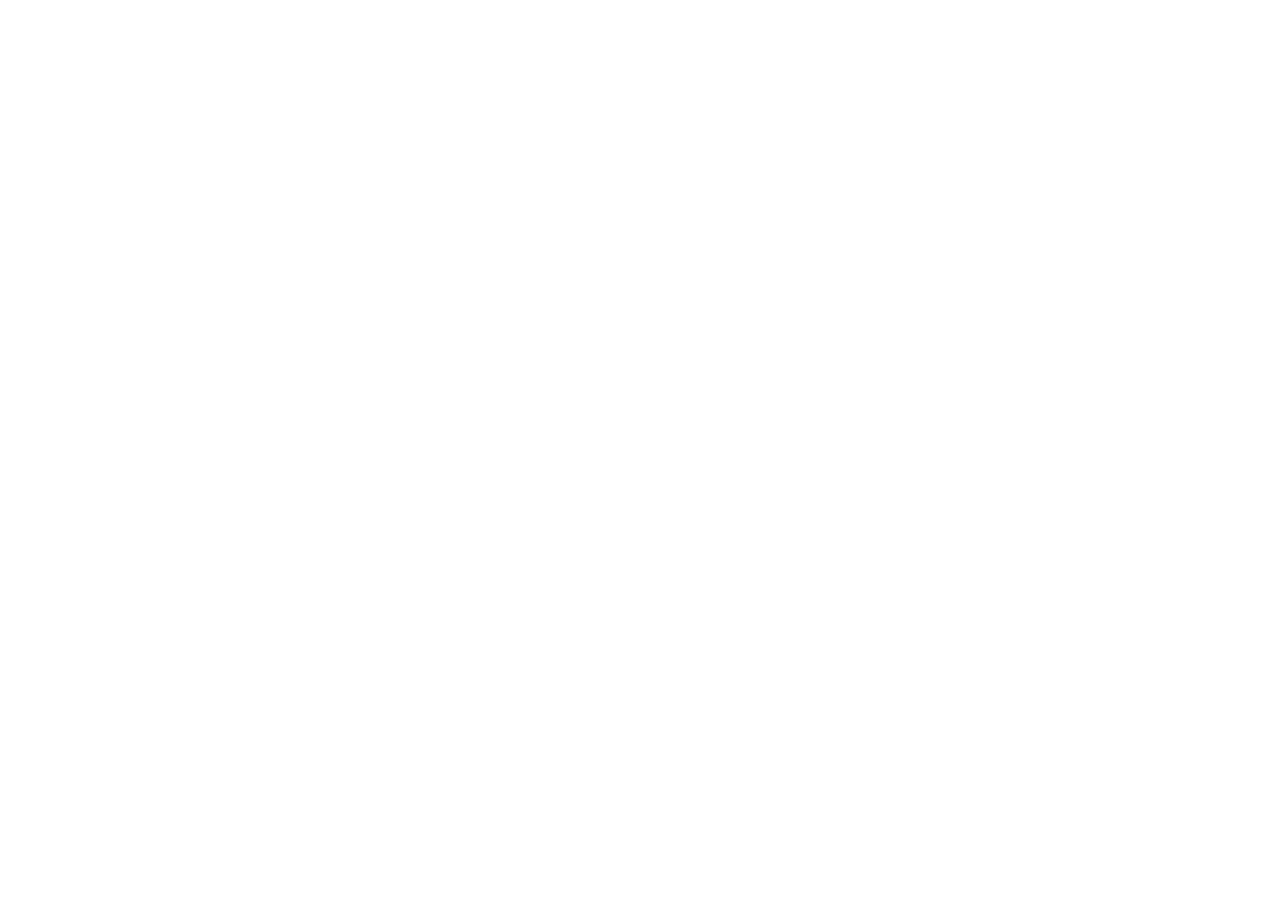
==== index.html @ b6e20223 "init project" ====
<!DOCTYPE html>
<html lang="zh-CN">

<head>
    <meta charset="UTF-8">
    <meta name="viewport" content="width=device-width, user-scalable=no, initial-scale=1.0, maximum-scale=1.0, minimum-scale=1.0">
    <meta http-equiv="X-UA-Compatible" content="ie=edge">
    <title>后台页面</title>
</head>

<body>

</body>

</html>
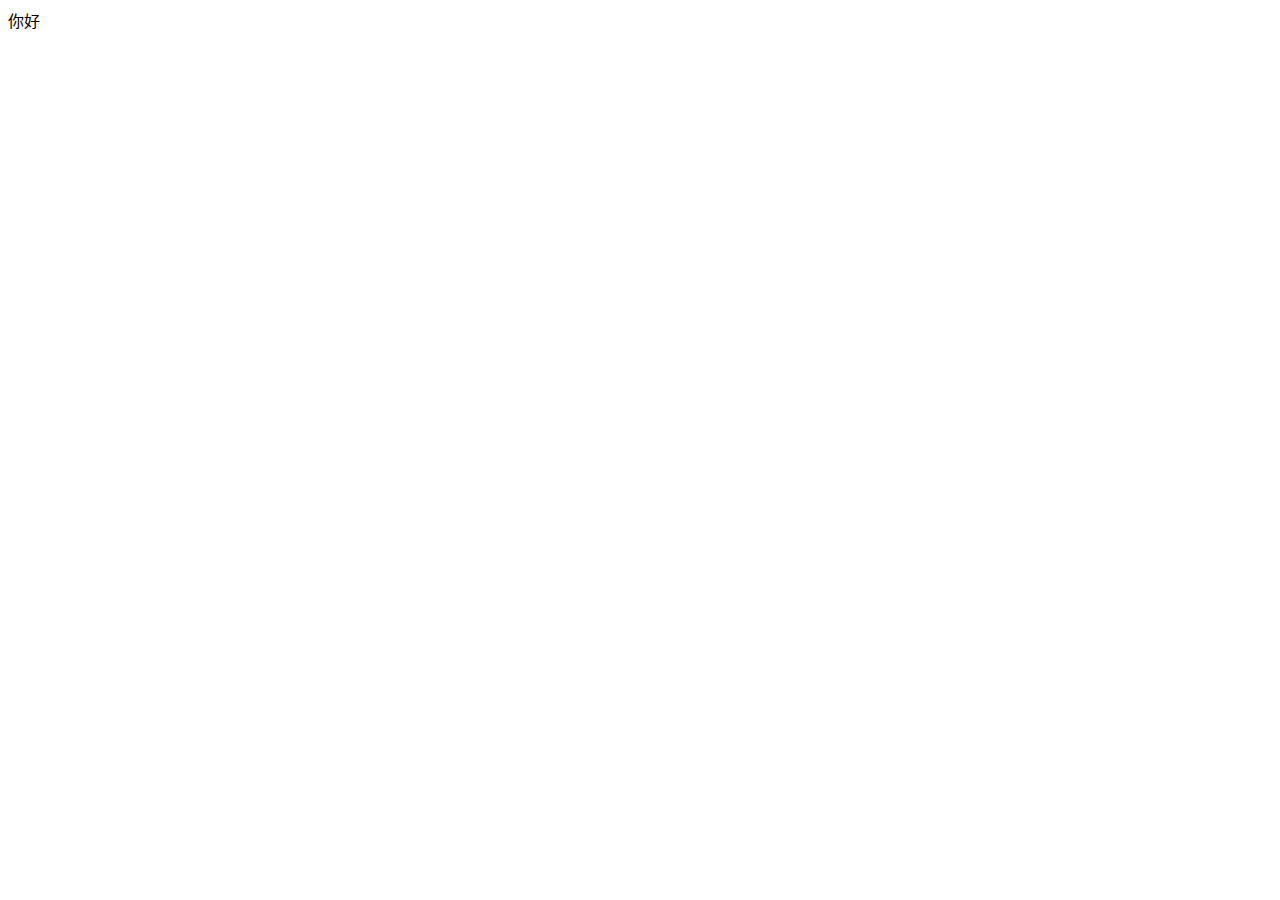
==== commit d20d13e5: "完成了登录和注册的功能" ====
--- a/index.html
+++ b/index.html
@@ -9,7 +9,7 @@
 </head>
 
 <body>
-
+    你好
 </body>
 
 </html>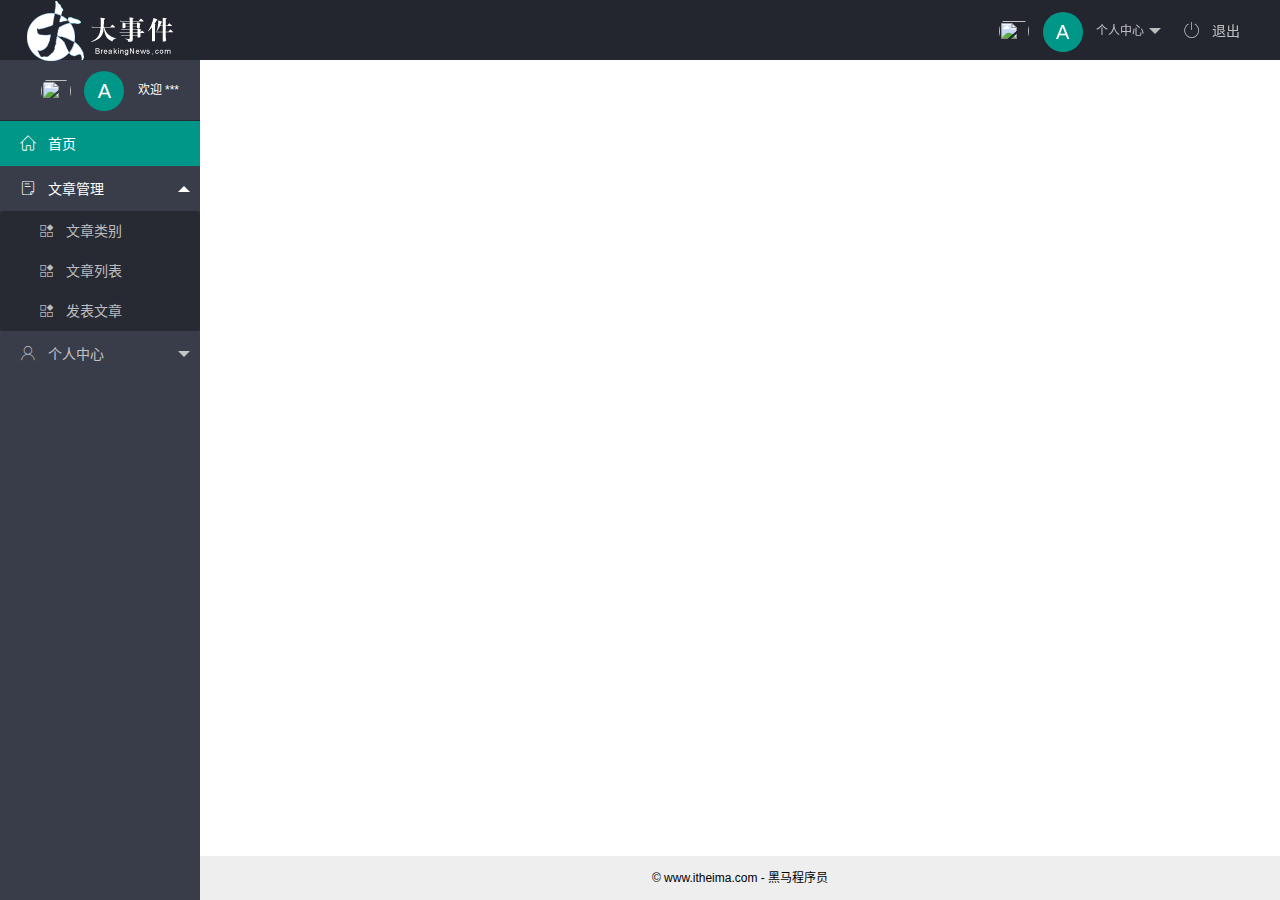
==== commit 7e869515: "完成后台主页" ====
--- a/index.html
+++ b/index.html
@@ -3,13 +3,145 @@
 
 <head>
     <meta charset="UTF-8">
-    <meta name="viewport" content="width=device-width, user-scalable=no, initial-scale=1.0, maximum-scale=1.0, minimum-scale=1.0">
+    <meta name="viewport"
+        content="width=device-width, user-scalable=no, initial-scale=1.0, maximum-scale=1.0, minimum-scale=1.0">
     <meta http-equiv="X-UA-Compatible" content="ie=edge">
     <title>后台页面</title>
+    <!-- 引入layui的css样式 -->
+    <link rel="stylesheet" href="/assets/lib/layui/css/layui.css">
+    <!-- 导入字体图标样式 -->
+    <link rel="stylesheet" href="/assets/fonts/iconfont.css">
+    <!-- 导入自己的css样式 -->
+    <link rel="stylesheet" href="/assets/css/index.css">
 </head>
 
-<body>
-    你好
+<body class="layui-layout-body">
+    <div class="layui-layout layui-layout-admin">
+        <div class="layui-header">
+            <div class="layui-logo">
+                <img src="/assets/images/logo.png" alt="">
+            </div>
+
+            <ul class="layui-nav layui-layout-right">
+                <li class="layui-nav-item">
+                    <!-- 右侧导航栏上面头像 -->
+                    <a href="javascript:;" class="userinfo">
+                        <img src="http://t.cn/RCzsdCq" class="layui-nav-img" />
+                        <span class="text-avatar">A</span>
+                        个人中心
+                    </a>
+                    <dl class="layui-nav-child">
+                        <dd><a href="">基本资料</a></dd>
+                        <dd><a href="">更换头像</a></dd>
+                        <dd><a href="">重置密码</a></dd>
+                    </dl>
+                </li>
+                <li class="layui-nav-item">
+                    <a href="javascript:;" id="btnDel">
+                        <span class="iconfont icon-tuichu"></span>
+                        退出
+                    </a>
+                </li>
+            </ul>
+        </div>
+
+        <div class="layui-side layui-bg-black">
+            <div class="layui-side-scroll">
+                <!-- 左侧侧边栏上面头像 -->
+                <div class="userinfo">
+                    <img src="http://t.cn/RCzsdCq" class="layui-nav-img" />
+                    <span class="text-avatar">A</span>
+                    <span id="welcome">欢迎 ***</span>
+                </div>
+
+                <!-- 左侧导航区域（可配合layui已有的垂直导航） -->
+                <ul class="layui-nav layui-nav-tree" lay-filter="test" lay-shrink='all'>
+                    <li class="layui-nav-item layui-this">
+                        <a href="/home/dashboard.html" target="fm">
+                            <span class="iconfont icon-home"></span>
+                            首页
+                        </a>
+                    </li>
+                    <li class="layui-nav-item layui-nav-itemed">
+                        <a class="" href="javascript:;">
+                            <span class="iconfont icon-16"></span>
+                            文章管理
+                        </a>
+                        <dl class="layui-nav-child">
+                            <dd>
+                                <a href="javascript:;">
+                                    <i class="layui-icon layui-icon-app"></i>
+                                    文章类别
+                                </a>
+                            </dd>
+                            <dd>
+                                <a href="javascript:;">
+                                    <i class="layui-icon layui-icon-app"></i>
+                                    文章列表
+                                </a>
+                            </dd>
+                            <dd>
+                                <a href="javascript:;">
+                                    <i class="layui-icon layui-icon-app"></i>
+                                    发表文章
+                                </a>
+                            </dd>
+                        </dl>
+                    </li>
+                    <li class="layui-nav-item">
+                        <a href="javascript:;">
+                            <span class="iconfont icon-user"></span>
+                            个人中心
+                        </a>
+                        <dl class="layui-nav-child">
+                            <dd>
+                                <a href="javascript:;">
+                                    <i class="layui-icon layui-icon-app"></i>
+                                    基本资料
+                                </a>
+                            </dd>
+                            <dd>
+                                <a href="javascript:;">
+                                    <i class="layui-icon layui-icon-app"></i>
+                                    更换头像
+                                </a>
+                            </dd>
+                            <dd>
+                                <a href="javascript:;">
+                                    <i class="layui-icon layui-icon-app"></i>
+                                    重置密码
+                                </a>
+                            </dd>
+                        </dl>
+                    </li>
+
+                </ul>
+            </div>
+        </div>
+
+        <div class="layui-body">
+            <!-- 内容主体区域 -->
+            <iframe name="fm" src="" frameborder="0"></iframe>
+        </div>
+
+        <div class="layui-footer">
+            <!-- 底部固定区域 -->
+            © www.itheima.com - 黑马程序员
+        </div>
+    </div>
+
+
+
+
+    <!-- 引入layui的js文件 -->
+    <script src="/assets/lib/layui/layui.all.js"></script>
+    <!-- 导入Jquery -->
+    <script src="/assets/lib/jquery.js"></script>
+    <!-- 导入自己封装的baseAPI -->
+    <script src="/assets/js/baseAPI.js"></script>
+    <!-- 导入自己的js -->
+    <script src="/assets/js/index.js"></script>
+
 </body>
 
 </html>--- a/assets/lib/layui/css/layui.css
+++ b/assets/lib/layui/css/layui.css
@@ -0,0 +1,2 @@
+/** layui-v2.5.5 MIT License By https://www.layui.com */
+ .layui-inline,img{display:inline-block;vertical-align:middle}h1,h2,h3,h4,h5,h6{font-weight:400}.layui-edge,.layui-header,.layui-inline,.layui-main{position:relative}.layui-body,.layui-edge,.layui-elip{overflow:hidden}.layui-btn,.layui-edge,.layui-inline,img{vertical-align:middle}.layui-btn,.layui-disabled,.layui-icon,.layui-unselect{-moz-user-select:none;-webkit-user-select:none;-ms-user-select:none}.layui-elip,.layui-form-checkbox span,.layui-form-pane .layui-form-label{text-overflow:ellipsis;white-space:nowrap}.layui-breadcrumb,.layui-tree-btnGroup{visibility:hidden}blockquote,body,button,dd,div,dl,dt,form,h1,h2,h3,h4,h5,h6,input,li,ol,p,pre,td,textarea,th,ul{margin:0;padding:0;-webkit-tap-highlight-color:rgba(0,0,0,0)}a:active,a:hover{outline:0}img{border:none}li{list-style:none}table{border-collapse:collapse;border-spacing:0}h4,h5,h6{font-size:100%}button,input,optgroup,option,select,textarea{font-family:inherit;font-size:inherit;font-style:inherit;font-weight:inherit;outline:0}pre{white-space:pre-wrap;white-space:-moz-pre-wrap;white-space:-pre-wrap;white-space:-o-pre-wrap;word-wrap:break-word}body{line-height:24px;font:14px Helvetica Neue,Helvetica,PingFang SC,Tahoma,Arial,sans-serif}hr{height:1px;margin:10px 0;border:0;clear:both}a{color:#333;text-decoration:none}a:hover{color:#777}a cite{font-style:normal;*cursor:pointer}.layui-border-box,.layui-border-box *{box-sizing:border-box}.layui-box,.layui-box *{box-sizing:content-box}.layui-clear{clear:both;*zoom:1}.layui-clear:after{content:'\20';clear:both;*zoom:1;display:block;height:0}.layui-inline{*display:inline;*zoom:1}.layui-edge{display:inline-block;width:0;height:0;border-width:6px;border-style:dashed;border-color:transparent}.layui-edge-top{top:-4px;border-bottom-color:#999;border-bottom-style:solid}.layui-edge-right{border-left-color:#999;border-left-style:solid}.layui-edge-bottom{top:2px;border-top-color:#999;border-top-style:solid}.layui-edge-left{border-right-color:#999;border-right-style:solid}.layui-disabled,.layui-disabled:hover{color:#d2d2d2!important;cursor:not-allowed!important}.layui-circle{border-radius:100%}.layui-show{display:block!important}.layui-hide{display:none!important}@font-face{font-family:layui-icon;src:url(../font/iconfont.eot?v=250);src:url(../font/iconfont.eot?v=250#iefix) format('embedded-opentype'),url(../font/iconfont.woff2?v=250) format('woff2'),url(../font/iconfont.woff?v=250) format('woff'),url(../font/iconfont.ttf?v=250) format('truetype'),url(../font/iconfont.svg?v=250#layui-icon) format('svg')}.layui-icon{font-family:layui-icon!important;font-size:16px;font-style:normal;-webkit-font-smoothing:antialiased;-moz-osx-font-smoothing:grayscale}.layui-icon-reply-fill:before{content:"\e611"}.layui-icon-set-fill:before{content:"\e614"}.layui-icon-menu-fill:before{content:"\e60f"}.layui-icon-search:before{content:"\e615"}.layui-icon-share:before{content:"\e641"}.layui-icon-set-sm:before{content:"\e620"}.layui-icon-engine:before{content:"\e628"}.layui-icon-close:before{content:"\1006"}.layui-icon-close-fill:before{content:"\1007"}.layui-icon-chart-screen:before{content:"\e629"}.layui-icon-star:before{content:"\e600"}.layui-icon-circle-dot:before{content:"\e617"}.layui-icon-chat:before{content:"\e606"}.layui-icon-release:before{content:"\e609"}.layui-icon-list:before{content:"\e60a"}.layui-icon-chart:before{content:"\e62c"}.layui-icon-ok-circle:before{content:"\1005"}.layui-icon-layim-theme:before{content:"\e61b"}.layui-icon-table:before{content:"\e62d"}.layui-icon-right:before{content:"\e602"}.layui-icon-left:before{content:"\e603"}.layui-icon-cart-simple:before{content:"\e698"}.layui-icon-face-cry:before{content:"\e69c"}.layui-icon-face-smile:before{content:"\e6af"}.layui-icon-survey:before{content:"\e6b2"}.layui-icon-tree:before{content:"\e62e"}.layui-icon-upload-circle:before{content:"\e62f"}.layui-icon-add-circle:before{content:"\e61f"}.layui-icon-download-circle:before{content:"\e601"}.layui-icon-templeate-1:before{content:"\e630"}.layui-icon-util:before{content:"\e631"}.layui-icon-face-surprised:before{content:"\e664"}.layui-icon-edit:before{content:"\e642"}.layui-icon-speaker:before{content:"\e645"}.layui-icon-down:before{content:"\e61a"}.layui-icon-file:before{content:"\e621"}.layui-icon-layouts:before{content:"\e632"}.layui-icon-rate-half:before{content:"\e6c9"}.layui-icon-add-circle-fine:before{content:"\e608"}.layui-icon-prev-circle:before{content:"\e633"}.layui-icon-read:before{content:"\e705"}.layui-icon-404:before{content:"\e61c"}.layui-icon-carousel:before{content:"\e634"}.layui-icon-help:before{content:"\e607"}.layui-icon-code-circle:before{content:"\e635"}.layui-icon-water:before{content:"\e636"}.layui-icon-username:before{content:"\e66f"}.layui-icon-find-fill:before{content:"\e670"}.layui-icon-about:before{content:"\e60b"}.layui-icon-location:before{content:"\e715"}.layui-icon-up:before{content:"\e619"}.layui-icon-pause:before{content:"\e651"}.layui-icon-date:before{content:"\e637"}.layui-icon-layim-uploadfile:before{content:"\e61d"}.layui-icon-delete:before{content:"\e640"}.layui-icon-play:before{content:"\e652"}.layui-icon-top:before{content:"\e604"}.layui-icon-friends:before{content:"\e612"}.layui-icon-refresh-3:before{content:"\e9aa"}.layui-icon-ok:before{content:"\e605"}.layui-icon-layer:before{content:"\e638"}.layui-icon-face-smile-fine:before{content:"\e60c"}.layui-icon-dollar:before{content:"\e659"}.layui-icon-group:before{content:"\e613"}.layui-icon-layim-download:before{content:"\e61e"}.layui-icon-picture-fine:before{content:"\e60d"}.layui-icon-link:before{content:"\e64c"}.layui-icon-diamond:before{content:"\e735"}.layui-icon-log:before{content:"\e60e"}.layui-icon-rate-solid:before{content:"\e67a"}.layui-icon-fonts-del:before{content:"\e64f"}.layui-icon-unlink:before{content:"\e64d"}.layui-icon-fonts-clear:before{content:"\e639"}.layui-icon-triangle-r:before{content:"\e623"}.layui-icon-circle:before{content:"\e63f"}.layui-icon-radio:before{content:"\e643"}.layui-icon-align-center:before{content:"\e647"}.layui-icon-align-right:before{content:"\e648"}.layui-icon-align-left:before{content:"\e649"}.layui-icon-loading-1:before{content:"\e63e"}.layui-icon-return:before{content:"\e65c"}.layui-icon-fonts-strong:before{content:"\e62b"}.layui-icon-upload:before{content:"\e67c"}.layui-icon-dialogue:before{content:"\e63a"}.layui-icon-video:before{content:"\e6ed"}.layui-icon-headset:before{content:"\e6fc"}.layui-icon-cellphone-fine:before{content:"\e63b"}.layui-icon-add-1:before{content:"\e654"}.layui-icon-face-smile-b:before{content:"\e650"}.layui-icon-fonts-html:before{content:"\e64b"}.layui-icon-form:before{content:"\e63c"}.layui-icon-cart:before{content:"\e657"}.layui-icon-camera-fill:before{content:"\e65d"}.layui-icon-tabs:before{content:"\e62a"}.layui-icon-fonts-code:before{content:"\e64e"}.layui-icon-fire:before{content:"\e756"}.layui-icon-set:before{content:"\e716"}.layui-icon-fonts-u:before{content:"\e646"}.layui-icon-triangle-d:before{content:"\e625"}.layui-icon-tips:before{content:"\e702"}.layui-icon-picture:before{content:"\e64a"}.layui-icon-more-vertical:before{content:"\e671"}.layui-icon-flag:before{content:"\e66c"}.layui-icon-loading:before{content:"\e63d"}.layui-icon-fonts-i:before{content:"\e644"}.layui-icon-refresh-1:before{content:"\e666"}.layui-icon-rmb:before{content:"\e65e"}.layui-icon-home:before{content:"\e68e"}.layui-icon-user:before{content:"\e770"}.layui-icon-notice:before{content:"\e667"}.layui-icon-login-weibo:before{content:"\e675"}.layui-icon-voice:before{content:"\e688"}.layui-icon-upload-drag:before{content:"\e681"}.layui-icon-login-qq:before{content:"\e676"}.layui-icon-snowflake:before{content:"\e6b1"}.layui-icon-file-b:before{content:"\e655"}.layui-icon-template:before{content:"\e663"}.layui-icon-auz:before{content:"\e672"}.layui-icon-console:before{content:"\e665"}.layui-icon-app:before{content:"\e653"}.layui-icon-prev:before{content:"\e65a"}.layui-icon-website:before{content:"\e7ae"}.layui-icon-next:before{content:"\e65b"}.layui-icon-component:before{content:"\e857"}.layui-icon-more:before{content:"\e65f"}.layui-icon-login-wechat:before{content:"\e677"}.layui-icon-shrink-right:before{content:"\e668"}.layui-icon-spread-left:before{content:"\e66b"}.layui-icon-camera:before{content:"\e660"}.layui-icon-note:before{content:"\e66e"}.layui-icon-refresh:before{content:"\e669"}.layui-icon-female:before{content:"\e661"}.layui-icon-male:before{content:"\e662"}.layui-icon-password:before{content:"\e673"}.layui-icon-senior:before{content:"\e674"}.layui-icon-theme:before{content:"\e66a"}.layui-icon-tread:before{content:"\e6c5"}.layui-icon-praise:before{content:"\e6c6"}.layui-icon-star-fill:before{content:"\e658"}.layui-icon-rate:before{content:"\e67b"}.layui-icon-template-1:before{content:"\e656"}.layui-icon-vercode:before{content:"\e679"}.layui-icon-cellphone:before{content:"\e678"}.layui-icon-screen-full:before{content:"\e622"}.layui-icon-screen-restore:before{content:"\e758"}.layui-icon-cols:before{content:"\e610"}.layui-icon-export:before{content:"\e67d"}.layui-icon-print:before{content:"\e66d"}.layui-icon-slider:before{content:"\e714"}.layui-icon-addition:before{content:"\e624"}.layui-icon-subtraction:before{content:"\e67e"}.layui-icon-service:before{content:"\e626"}.layui-icon-transfer:before{content:"\e691"}.layui-main{width:1140px;margin:0 auto}.layui-header{z-index:1000;height:60px}.layui-header a:hover{transition:all .5s;-webkit-transition:all .5s}.layui-side{position:fixed;left:0;top:0;bottom:0;z-index:999;width:200px;overflow-x:hidden}.layui-side-scroll{position:relative;width:220px;height:100%;overflow-x:hidden}.layui-body{position:absolute;left:200px;right:0;top:0;bottom:0;z-index:998;width:auto;overflow-y:auto;box-sizing:border-box}.layui-layout-body{overflow:hidden}.layui-layout-admin .layui-header{background-color:#23262E}.layui-layout-admin .layui-side{top:60px;width:200px;overflow-x:hidden}.layui-layout-admin .layui-body{position:fixed;top:60px;bottom:44px}.layui-layout-admin .layui-main{width:auto;margin:0 15px}.layui-layout-admin .layui-footer{position:fixed;left:200px;right:0;bottom:0;height:44px;line-height:44px;padding:0 15px;background-color:#eee}.layui-layout-admin .layui-logo{position:absolute;left:0;top:0;width:200px;height:100%;line-height:60px;text-align:center;color:#009688;font-size:16px}.layui-layout-admin .layui-header .layui-nav{background:0 0}.layui-layout-left{position:absolute!important;left:200px;top:0}.layui-layout-right{position:absolute!important;right:0;top:0}.layui-container{position:relative;margin:0 auto;padding:0 15px;box-sizing:border-box}.layui-fluid{position:relative;margin:0 auto;padding:0 15px}.layui-row:after,.layui-row:before{content:'';display:block;clear:both}.layui-col-lg1,.layui-col-lg10,.layui-col-lg11,.layui-col-lg12,.layui-col-lg2,.layui-col-lg3,.layui-col-lg4,.layui-col-lg5,.layui-col-lg6,.layui-col-lg7,.layui-col-lg8,.layui-col-lg9,.layui-col-md1,.layui-col-md10,.layui-col-md11,.layui-col-md12,.layui-col-md2,.layui-col-md3,.layui-col-md4,.layui-col-md5,.layui-col-md6,.layui-col-md7,.layui-col-md8,.layui-col-md9,.layui-col-sm1,.layui-col-sm10,.layui-col-sm11,.layui-col-sm12,.layui-col-sm2,.layui-col-sm3,.layui-col-sm4,.layui-col-sm5,.layui-col-sm6,.layui-col-sm7,.layui-col-sm8,.layui-col-sm9,.layui-col-xs1,.layui-col-xs10,.layui-col-xs11,.layui-col-xs12,.layui-col-xs2,.layui-col-xs3,.layui-col-xs4,.layui-col-xs5,.layui-col-xs6,.layui-col-xs7,.layui-col-xs8,.layui-col-xs9{position:relative;display:block;box-sizing:border-box}.layui-col-xs1,.layui-col-xs10,.layui-col-xs11,.layui-col-xs12,.layui-col-xs2,.layui-col-xs3,.layui-col-xs4,.layui-col-xs5,.layui-col-xs6,.layui-col-xs7,.layui-col-xs8,.layui-col-xs9{float:left}.layui-col-xs1{width:8.33333333%}.layui-col-xs2{width:16.66666667%}.layui-col-xs3{width:25%}.layui-col-xs4{width:33.33333333%}.layui-col-xs5{width:41.66666667%}.layui-col-xs6{width:50%}.layui-col-xs7{width:58.33333333%}.layui-col-xs8{width:66.66666667%}.layui-col-xs9{width:75%}.layui-col-xs10{width:83.33333333%}.layui-col-xs11{width:91.66666667%}.layui-col-xs12{width:100%}.layui-col-xs-offset1{margin-left:8.33333333%}.layui-col-xs-offset2{margin-left:16.66666667%}.layui-col-xs-offset3{margin-left:25%}.layui-col-xs-offset4{margin-left:33.33333333%}.layui-col-xs-offset5{margin-left:41.66666667%}.layui-col-xs-offset6{margin-left:50%}.layui-col-xs-offset7{margin-left:58.33333333%}.layui-col-xs-offset8{margin-left:66.66666667%}.layui-col-xs-offset9{margin-left:75%}.layui-col-xs-offset10{margin-left:83.33333333%}.layui-col-xs-offset11{margin-left:91.66666667%}.layui-col-xs-offset12{margin-left:100%}@media screen and (max-width:768px){.layui-hide-xs{display:none!important}.layui-show-xs-block{display:block!important}.layui-show-xs-inline{display:inline!important}.layui-show-xs-inline-block{display:inline-block!important}}@media screen and (min-width:768px){.layui-container{width:750px}.layui-hide-sm{display:none!important}.layui-show-sm-block{display:block!important}.layui-show-sm-inline{display:inline!important}.layui-show-sm-inline-block{display:inline-block!important}.layui-col-sm1,.layui-col-sm10,.layui-col-sm11,.layui-col-sm12,.layui-col-sm2,.layui-col-sm3,.layui-col-sm4,.layui-col-sm5,.layui-col-sm6,.layui-col-sm7,.layui-col-sm8,.layui-col-sm9{float:left}.layui-col-sm1{width:8.33333333%}.layui-col-sm2{width:16.66666667%}.layui-col-sm3{width:25%}.layui-col-sm4{width:33.33333333%}.layui-col-sm5{width:41.66666667%}.layui-col-sm6{width:50%}.layui-col-sm7{width:58.33333333%}.layui-col-sm8{width:66.66666667%}.layui-col-sm9{width:75%}.layui-col-sm10{width:83.33333333%}.layui-col-sm11{width:91.66666667%}.layui-col-sm12{width:100%}.layui-col-sm-offset1{margin-left:8.33333333%}.layui-col-sm-offset2{margin-left:16.66666667%}.layui-col-sm-offset3{margin-left:25%}.layui-col-sm-offset4{margin-left:33.33333333%}.layui-col-sm-offset5{margin-left:41.66666667%}.layui-col-sm-offset6{margin-left:50%}.layui-col-sm-offset7{margin-left:58.33333333%}.layui-col-sm-offset8{margin-left:66.66666667%}.layui-col-sm-offset9{margin-left:75%}.layui-col-sm-offset10{margin-left:83.33333333%}.layui-col-sm-offset11{margin-left:91.66666667%}.layui-col-sm-offset12{margin-left:100%}}@media screen and (min-width:992px){.layui-container{width:970px}.layui-hide-md{display:none!important}.layui-show-md-block{display:block!important}.layui-show-md-inline{display:inline!important}.layui-show-md-inline-block{display:inline-block!important}.layui-col-md1,.layui-col-md10,.layui-col-md11,.layui-col-md12,.layui-col-md2,.layui-col-md3,.layui-col-md4,.layui-col-md5,.layui-col-md6,.layui-col-md7,.layui-col-md8,.layui-col-md9{float:left}.layui-col-md1{width:8.33333333%}.layui-col-md2{width:16.66666667%}.layui-col-md3{width:25%}.layui-col-md4{width:33.33333333%}.layui-col-md5{width:41.66666667%}.layui-col-md6{width:50%}.layui-col-md7{width:58.33333333%}.layui-col-md8{width:66.66666667%}.layui-col-md9{width:75%}.layui-col-md10{width:83.33333333%}.layui-col-md11{width:91.66666667%}.layui-col-md12{width:100%}.layui-col-md-offset1{margin-left:8.33333333%}.layui-col-md-offset2{margin-left:16.66666667%}.layui-col-md-offset3{margin-left:25%}.layui-col-md-offset4{margin-left:33.33333333%}.layui-col-md-offset5{margin-left:41.66666667%}.layui-col-md-offset6{margin-left:50%}.layui-col-md-offset7{margin-left:58.33333333%}.layui-col-md-offset8{margin-left:66.66666667%}.layui-col-md-offset9{margin-left:75%}.layui-col-md-offset10{margin-left:83.33333333%}.layui-col-md-offset11{margin-left:91.66666667%}.layui-col-md-offset12{margin-left:100%}}@media screen and (min-width:1200px){.layui-container{width:1170px}.layui-hide-lg{display:none!important}.layui-show-lg-block{display:block!important}.layui-show-lg-inline{display:inline!important}.layui-show-lg-inline-block{display:inline-block!important}.layui-col-lg1,.layui-col-lg10,.layui-col-lg11,.layui-col-lg12,.layui-col-lg2,.layui-col-lg3,.layui-col-lg4,.layui-col-lg5,.layui-col-lg6,.layui-col-lg7,.layui-col-lg8,.layui-col-lg9{float:left}.layui-col-lg1{width:8.33333333%}.layui-col-lg2{width:16.66666667%}.layui-col-lg3{width:25%}.layui-col-lg4{width:33.33333333%}.layui-col-lg5{width:41.66666667%}.layui-col-lg6{width:50%}.layui-col-lg7{width:58.33333333%}.layui-col-lg8{width:66.66666667%}.layui-col-lg9{width:75%}.layui-col-lg10{width:83.33333333%}.layui-col-lg11{width:91.66666667%}.layui-col-lg12{width:100%}.layui-col-lg-offset1{margin-left:8.33333333%}.layui-col-lg-offset2{margin-left:16.66666667%}.layui-col-lg-offset3{margin-left:25%}.layui-col-lg-offset4{margin-left:33.33333333%}.layui-col-lg-offset5{margin-left:41.66666667%}.layui-col-lg-offset6{margin-left:50%}.layui-col-lg-offset7{margin-left:58.33333333%}.layui-col-lg-offset8{margin-left:66.66666667%}.layui-col-lg-offset9{margin-left:75%}.layui-col-lg-offset10{margin-left:83.33333333%}.layui-col-lg-offset11{margin-left:91.66666667%}.layui-col-lg-offset12{margin-left:100%}}.layui-col-space1{margin:-.5px}.layui-col-space1>*{padding:.5px}.layui-col-space3{margin:-1.5px}.layui-col-space3>*{padding:1.5px}.layui-col-space5{margin:-2.5px}.layui-col-space5>*{padding:2.5px}.layui-col-space8{margin:-3.5px}.layui-col-space8>*{padding:3.5px}.layui-col-space10{margin:-5px}.layui-col-space10>*{padding:5px}.layui-col-space12{margin:-6px}.layui-col-space12>*{padding:6px}.layui-col-space15{margin:-7.5px}.layui-col-space15>*{padding:7.5px}.layui-col-space18{margin:-9px}.layui-col-space18>*{padding:9px}.layui-col-space20{margin:-10px}.layui-col-space20>*{padding:10px}.layui-col-space22{margin:-11px}.layui-col-space22>*{padding:11px}.layui-col-space25{margin:-12.5px}.layui-col-space25>*{padding:12.5px}.layui-col-space30{margin:-15px}.layui-col-space30>*{padding:15px}.layui-btn,.layui-input,.layui-select,.layui-textarea,.layui-upload-button{outline:0;-webkit-appearance:none;transition:all .3s;-webkit-transition:all .3s;box-sizing:border-box}.layui-elem-quote{margin-bottom:10px;padding:15px;line-height:22px;border-left:5px solid #009688;border-radius:0 2px 2px 0;background-color:#f2f2f2}.layui-quote-nm{border-style:solid;border-width:1px 1px 1px 5px;background:0 0}.layui-elem-field{margin-bottom:10px;padding:0;border-width:1px;border-style:solid}.layui-elem-field legend{margin-left:20px;padding:0 10px;font-size:20px;font-weight:300}.layui-field-title{margin:10px 0 20px;border-width:1px 0 0}.layui-field-box{padding:10px 15px}.layui-field-title .layui-field-box{padding:10px 0}.layui-progress{position:relative;height:6px;border-radius:20px;background-color:#e2e2e2}.layui-progress-bar{position:absolute;left:0;top:0;width:0;max-width:100%;height:6px;border-radius:20px;text-align:right;background-color:#5FB878;transition:all .3s;-webkit-transition:all .3s}.layui-progress-big,.layui-progress-big .layui-progress-bar{height:18px;line-height:18px}.layui-progress-text{position:relative;top:-20px;line-height:18px;font-size:12px;color:#666}.layui-progress-big .layui-progress-text{position:static;padding:0 10px;color:#fff}.layui-collapse{border-width:1px;border-style:solid;border-radius:2px}.layui-colla-content,.layui-colla-item{border-top-width:1px;border-top-style:solid}.layui-colla-item:first-child{border-top:none}.layui-colla-title{position:relative;height:42px;line-height:42px;padding:0 15px 0 35px;color:#333;background-color:#f2f2f2;cursor:pointer;font-size:14px;overflow:hidden}.layui-colla-content{display:none;padding:10px 15px;line-height:22px;color:#666}.layui-colla-icon{position:absolute;left:15px;top:0;font-size:14px}.layui-card{margin-bottom:15px;border-radius:2px;background-color:#fff;box-shadow:0 1px 2px 0 rgba(0,0,0,.05)}.layui-card:last-child{margin-bottom:0}.layui-card-header{position:relative;height:42px;line-height:42px;padding:0 15px;border-bottom:1px solid #f6f6f6;color:#333;border-radius:2px 2px 0 0;font-size:14px}.layui-bg-black,.layui-bg-blue,.layui-bg-cyan,.layui-bg-green,.layui-bg-orange,.layui-bg-red{color:#fff!important}.layui-card-body{position:relative;padding:10px 15px;line-height:24px}.layui-card-body[pad15]{padding:15px}.layui-card-body[pad20]{padding:20px}.layui-card-body .layui-table{margin:5px 0}.layui-card .layui-tab{margin:0}.layui-panel-window{position:relative;padding:15px;border-radius:0;border-top:5px solid #E6E6E6;background-color:#fff}.layui-auxiliar-moving{position:fixed;left:0;right:0;top:0;bottom:0;width:100%;height:100%;background:0 0;z-index:9999999999}.layui-form-label,.layui-form-mid,.layui-form-select,.layui-input-block,.layui-input-inline,.layui-textarea{position:relative}.layui-bg-red{background-color:#FF5722!important}.layui-bg-orange{background-color:#FFB800!important}.layui-bg-green{background-color:#009688!important}.layui-bg-cyan{background-color:#2F4056!important}.layui-bg-blue{background-color:#1E9FFF!important}.layui-bg-black{background-color:#393D49!important}.layui-bg-gray{background-color:#eee!important;color:#666!important}.layui-badge-rim,.layui-colla-content,.layui-colla-item,.layui-collapse,.layui-elem-field,.layui-form-pane .layui-form-item[pane],.layui-form-pane .layui-form-label,.layui-input,.layui-layedit,.layui-layedit-tool,.layui-quote-nm,.layui-select,.layui-tab-bar,.layui-tab-card,.layui-tab-title,.layui-tab-title .layui-this:after,.layui-textarea{border-color:#e6e6e6}.layui-timeline-item:before,hr{background-color:#e6e6e6}.layui-text{line-height:22px;font-size:14px;color:#666}.layui-text h1,.layui-text h2,.layui-text h3{font-weight:500;color:#333}.layui-text h1{font-size:30px}.layui-text h2{font-size:24px}.layui-text h3{font-size:18px}.layui-text a:not(.layui-btn){color:#01AAED}.layui-text a:not(.layui-btn):hover{text-decoration:underline}.layui-text ul{padding:5px 0 5px 15px}.layui-text ul li{margin-top:5px;list-style-type:disc}.layui-text em,.layui-word-aux{color:#999!important;padding:0 5px!important}.layui-btn{display:inline-block;height:38px;line-height:38px;padding:0 18px;background-color:#009688;color:#fff;white-space:nowrap;text-align:center;font-size:14px;border:none;border-radius:2px;cursor:pointer}.layui-btn:hover{opacity:.8;filter:alpha(opacity=80);color:#fff}.layui-btn:active{opacity:1;filter:alpha(opacity=100)}.layui-btn+.layui-btn{margin-left:10px}.layui-btn-container{font-size:0}.layui-btn-container .layui-btn{margin-right:10px;margin-bottom:10px}.layui-btn-container .layui-btn+.layui-btn{margin-left:0}.layui-table .layui-btn-container .layui-btn{margin-bottom:9px}.layui-btn-radius{border-radius:100px}.layui-btn .layui-icon{margin-right:3px;font-size:18px;vertical-align:bottom;vertical-align:middle\9}.layui-btn-primary{border:1px solid #C9C9C9;background-color:#fff;color:#555}.layui-btn-primary:hover{border-color:#009688;color:#333}.layui-btn-normal{background-color:#1E9FFF}.layui-btn-warm{background-color:#FFB800}.layui-btn-danger{background-color:#FF5722}.layui-btn-checked{background-color:#5FB878}.layui-btn-disabled,.layui-btn-disabled:active,.layui-btn-disabled:hover{border:1px solid #e6e6e6;background-color:#FBFBFB;color:#C9C9C9;cursor:not-allowed;opacity:1}.layui-btn-lg{height:44px;line-height:44px;padding:0 25px;font-size:16px}.layui-btn-sm{height:30px;line-height:30px;padding:0 10px;font-size:12px}.layui-btn-sm i{font-size:16px!important}.layui-btn-xs{height:22px;line-height:22px;padding:0 5px;font-size:12px}.layui-btn-xs i{font-size:14px!important}.layui-btn-group{display:inline-block;vertical-align:middle;font-size:0}.layui-btn-group .layui-btn{margin-left:0!important;margin-right:0!important;border-left:1px solid rgba(255,255,255,.5);border-radius:0}.layui-btn-group .layui-btn-primary{border-left:none}.layui-btn-group .layui-btn-primary:hover{border-color:#C9C9C9;color:#009688}.layui-btn-group .layui-btn:first-child{border-left:none;border-radius:2px 0 0 2px}.layui-btn-group .layui-btn-primary:first-child{border-left:1px solid #c9c9c9}.layui-btn-group .layui-btn:last-child{border-radius:0 2px 2px 0}.layui-btn-group .layui-btn+.layui-btn{margin-left:0}.layui-btn-group+.layui-btn-group{margin-left:10px}.layui-btn-fluid{width:100%}.layui-input,.layui-select,.layui-textarea{height:38px;line-height:1.3;line-height:38px\9;border-width:1px;border-style:solid;background-color:#fff;border-radius:2px}.layui-input::-webkit-input-placeholder,.layui-select::-webkit-input-placeholder,.layui-textarea::-webkit-input-placeholder{line-height:1.3}.layui-input,.layui-textarea{display:block;width:100%;padding-left:10px}.layui-input:hover,.layui-textarea:hover{border-color:#D2D2D2!important}.layui-input:focus,.layui-textarea:focus{border-color:#C9C9C9!important}.layui-textarea{min-height:100px;height:auto;line-height:20px;padding:6px 10px;resize:vertical}.layui-select{padding:0 10px}.layui-form input[type=checkbox],.layui-form input[type=radio],.layui-form select{display:none}.layui-form [lay-ignore]{display:initial}.layui-form-item{margin-bottom:15px;clear:both;*zoom:1}.layui-form-item:after{content:'\20';clear:both;*zoom:1;display:block;height:0}.layui-form-label{float:left;display:block;padding:9px 15px;width:80px;font-weight:400;line-height:20px;text-align:right}.layui-form-label-col{display:block;float:none;padding:9px 0;line-height:20px;text-align:left}.layui-form-item .layui-inline{margin-bottom:5px;margin-right:10px}.layui-input-block{margin-left:110px;min-height:36px}.layui-input-inline{display:inline-block;vertical-align:middle}.layui-form-item .layui-input-inline{float:left;width:190px;margin-right:10px}.layui-form-text .layui-input-inline{width:auto}.layui-form-mid{float:left;display:block;padding:9px 0!important;line-height:20px;margin-right:10px}.layui-form-danger+.layui-form-select .layui-input,.layui-form-danger:focus{border-color:#FF5722!important}.layui-form-select .layui-input{padding-right:30px;cursor:pointer}.layui-form-select .layui-edge{position:absolute;right:10px;top:50%;margin-top:-3px;cursor:pointer;border-width:6px;border-top-color:#c2c2c2;border-top-style:solid;transition:all .3s;-webkit-transition:all .3s}.layui-form-select dl{display:none;position:absolute;left:0;top:42px;padding:5px 0;z-index:899;min-width:100%;border:1px solid #d2d2d2;max-height:300px;overflow-y:auto;background-color:#fff;border-radius:2px;box-shadow:0 2px 4px rgba(0,0,0,.12);box-sizing:border-box}.layui-form-select dl dd,.layui-form-select dl dt{padding:0 10px;line-height:36px;white-space:nowrap;overflow:hidden;text-overflow:ellipsis}.layui-form-select dl dt{font-size:12px;color:#999}.layui-form-select dl dd{cursor:pointer}.layui-form-select dl dd:hover{background-color:#f2f2f2;-webkit-transition:.5s all;transition:.5s all}.layui-form-select .layui-select-group dd{padding-left:20px}.layui-form-select dl dd.layui-select-tips{padding-left:10px!important;color:#999}.layui-form-select dl dd.layui-this{background-color:#5FB878;color:#fff}.layui-form-checkbox,.layui-form-select dl dd.layui-disabled{background-color:#fff}.layui-form-selected dl{display:block}.layui-form-checkbox,.layui-form-checkbox *,.layui-form-switch{display:inline-block;vertical-align:middle}.layui-form-selected .layui-edge{margin-top:-9px;-webkit-transform:rotate(180deg);transform:rotate(180deg);margin-top:-3px\9}:root .layui-form-selected .layui-edge{margin-top:-9px\0/IE9}.layui-form-selectup dl{top:auto;bottom:42px}.layui-select-none{margin:5px 0;text-align:center;color:#999}.layui-select-disabled .layui-disabled{border-color:#eee!important}.layui-select-disabled .layui-edge{border-top-color:#d2d2d2}.layui-form-checkbox{position:relative;height:30px;line-height:30px;margin-right:10px;padding-right:30px;cursor:pointer;font-size:0;-webkit-transition:.1s linear;transition:.1s linear;box-sizing:border-box}.layui-form-checkbox span{padding:0 10px;height:100%;font-size:14px;border-radius:2px 0 0 2px;background-color:#d2d2d2;color:#fff;overflow:hidden}.layui-form-checkbox:hover span{background-color:#c2c2c2}.layui-form-checkbox i{position:absolute;right:0;top:0;width:30px;height:28px;border:1px solid #d2d2d2;border-left:none;border-radius:0 2px 2px 0;color:#fff;font-size:20px;text-align:center}.layui-form-checkbox:hover i{border-color:#c2c2c2;color:#c2c2c2}.layui-form-checked,.layui-form-checked:hover{border-color:#5FB878}.layui-form-checked span,.layui-form-checked:hover span{background-color:#5FB878}.layui-form-checked i,.layui-form-checked:hover i{color:#5FB878}.layui-form-item .layui-form-checkbox{margin-top:4px}.layui-form-checkbox[lay-skin=primary]{height:auto!important;line-height:normal!important;min-width:18px;min-height:18px;border:none!important;margin-right:0;padding-left:28px;padding-right:0;background:0 0}.layui-form-checkbox[lay-skin=primary] span{padding-left:0;padding-right:15px;line-height:18px;background:0 0;color:#666}.layui-form-checkbox[lay-skin=primary] i{right:auto;left:0;width:16px;height:16px;line-height:16px;border:1px solid #d2d2d2;font-size:12px;border-radius:2px;background-color:#fff;-webkit-transition:.1s linear;transition:.1s linear}.layui-form-checkbox[lay-skin=primary]:hover i{border-color:#5FB878;color:#fff}.layui-form-checked[lay-skin=primary] i{border-color:#5FB878!important;background-color:#5FB878;color:#fff}.layui-checkbox-disbaled[lay-skin=primary] span{background:0 0!important;color:#c2c2c2}.layui-checkbox-disbaled[lay-skin=primary]:hover i{border-color:#d2d2d2}.layui-form-item .layui-form-checkbox[lay-skin=primary]{margin-top:10px}.layui-form-switch{position:relative;height:22px;line-height:22px;min-width:35px;padding:0 5px;margin-top:8px;border:1px solid #d2d2d2;border-radius:20px;cursor:pointer;background-color:#fff;-webkit-transition:.1s linear;transition:.1s linear}.layui-form-switch i{position:absolute;left:5px;top:3px;width:16px;height:16px;border-radius:20px;background-color:#d2d2d2;-webkit-transition:.1s linear;transition:.1s linear}.layui-form-switch em{position:relative;top:0;width:25px;margin-left:21px;padding:0!important;text-align:center!important;color:#999!important;font-style:normal!important;font-size:12px}.layui-form-onswitch{border-color:#5FB878;background-color:#5FB878}.layui-checkbox-disbaled,.layui-checkbox-disbaled i{border-color:#e2e2e2!important}.layui-form-onswitch i{left:100%;margin-left:-21px;background-color:#fff}.layui-form-onswitch em{margin-left:5px;margin-right:21px;color:#fff!important}.layui-checkbox-disbaled span{background-color:#e2e2e2!important}.layui-checkbox-disbaled:hover i{color:#fff!important}[lay-radio]{display:none}.layui-form-radio,.layui-form-radio *{display:inline-block;vertical-align:middle}.layui-form-radio{line-height:28px;margin:6px 10px 0 0;padding-right:10px;cursor:pointer;font-size:0}.layui-form-radio *{font-size:14px}.layui-form-radio>i{margin-right:8px;font-size:22px;color:#c2c2c2}.layui-form-radio>i:hover,.layui-form-radioed>i{color:#5FB878}.layui-radio-disbaled>i{color:#e2e2e2!important}.layui-form-pane .layui-form-label{width:110px;padding:8px 15px;height:38px;line-height:20px;border-width:1px;border-style:solid;border-radius:2px 0 0 2px;text-align:center;background-color:#FBFBFB;overflow:hidden;box-sizing:border-box}.layui-form-pane .layui-input-inline{margin-left:-1px}.layui-form-pane .layui-input-block{margin-left:110px;left:-1px}.layui-form-pane .layui-input{border-radius:0 2px 2px 0}.layui-form-pane .layui-form-text .layui-form-label{float:none;width:100%;border-radius:2px;box-sizing:border-box;text-align:left}.layui-form-pane .layui-form-text .layui-input-inline{display:block;margin:0;top:-1px;clear:both}.layui-form-pane .layui-form-text .layui-input-block{margin:0;left:0;top:-1px}.layui-form-pane .layui-form-text .layui-textarea{min-height:100px;border-radius:0 0 2px 2px}.layui-form-pane .layui-form-checkbox{margin:4px 0 4px 10px}.layui-form-pane .layui-form-radio,.layui-form-pane .layui-form-switch{margin-top:6px;margin-left:10px}.layui-form-pane .layui-form-item[pane]{position:relative;border-width:1px;border-style:solid}.layui-form-pane .layui-form-item[pane] .layui-form-label{position:absolute;left:0;top:0;height:100%;border-width:0 1px 0 0}.layui-form-pane .layui-form-item[pane] .layui-input-inline{margin-left:110px}@media screen and (max-width:450px){.layui-form-item .layui-form-label{text-overflow:ellipsis;overflow:hidden;white-space:nowrap}.layui-form-item .layui-inline{display:block;margin-right:0;margin-bottom:20px;clear:both}.layui-form-item .layui-inline:after{content:'\20';clear:both;display:block;height:0}.layui-form-item .layui-input-inline{display:block;float:none;left:-3px;width:auto;margin:0 0 10px 112px}.layui-form-item .layui-input-inline+.layui-form-mid{margin-left:110px;top:-5px;padding:0}.layui-form-item .layui-form-checkbox{margin-right:5px;margin-bottom:5px}}.layui-layedit{border-width:1px;border-style:solid;border-radius:2px}.layui-layedit-tool{padding:3px 5px;border-bottom-width:1px;border-bottom-style:solid;font-size:0}.layedit-tool-fixed{position:fixed;top:0;border-top:1px solid #e2e2e2}.layui-layedit-tool .layedit-tool-mid,.layui-layedit-tool .layui-icon{display:inline-block;vertical-align:middle;text-align:center;font-size:14px}.layui-layedit-tool .layui-icon{position:relative;width:32px;height:30px;line-height:30px;margin:3px 5px;color:#777;cursor:pointer;border-radius:2px}.layui-layedit-tool .layui-icon:hover{color:#393D49}.layui-layedit-tool .layui-icon:active{color:#000}.layui-layedit-tool .layedit-tool-active{background-color:#e2e2e2;color:#000}.layui-layedit-tool .layui-disabled,.layui-layedit-tool .layui-disabled:hover{color:#d2d2d2;cursor:not-allowed}.layui-layedit-tool .layedit-tool-mid{width:1px;height:18px;margin:0 10px;background-color:#d2d2d2}.layedit-tool-html{width:50px!important;font-size:30px!important}.layedit-tool-b,.layedit-tool-code,.layedit-tool-help{font-size:16px!important}.layedit-tool-d,.layedit-tool-face,.layedit-tool-image,.layedit-tool-unlink{font-size:18px!important}.layedit-tool-image input{position:absolute;font-size:0;left:0;top:0;width:100%;height:100%;opacity:.01;filter:Alpha(opacity=1);cursor:pointer}.layui-layedit-iframe iframe{display:block;width:100%}#LAY_layedit_code{overflow:hidden}.layui-laypage{display:inline-block;*display:inline;*zoom:1;vertical-align:middle;margin:10px 0;font-size:0}.layui-laypage>a:first-child,.layui-laypage>a:first-child em{border-radius:2px 0 0 2px}.layui-laypage>a:last-child,.layui-laypage>a:last-child em{border-radius:0 2px 2px 0}.layui-laypage>:first-child{margin-left:0!important}.layui-laypage>:last-child{margin-right:0!important}.layui-laypage a,.layui-laypage button,.layui-laypage input,.layui-laypage select,.layui-laypage span{border:1px solid #e2e2e2}.layui-laypage a,.layui-laypage span{display:inline-block;*display:inline;*zoom:1;vertical-align:middle;padding:0 15px;height:28px;line-height:28px;margin:0 -1px 5px 0;background-color:#fff;color:#333;font-size:12px}.layui-flow-more a *,.layui-laypage input,.layui-table-view select[lay-ignore]{display:inline-block}.layui-laypage a:hover{color:#009688}.layui-laypage em{font-style:normal}.layui-laypage .layui-laypage-spr{color:#999;font-weight:700}.layui-laypage a{text-decoration:none}.layui-laypage .layui-laypage-curr{position:relative}.layui-laypage .layui-laypage-curr em{position:relative;color:#fff}.layui-laypage .layui-laypage-curr .layui-laypage-em{position:absolute;left:-1px;top:-1px;padding:1px;width:100%;height:100%;background-color:#009688}.layui-laypage-em{border-radius:2px}.layui-laypage-next em,.layui-laypage-prev em{font-family:Sim sun;font-size:16px}.layui-laypage .layui-laypage-count,.layui-laypage .layui-laypage-limits,.layui-laypage .layui-laypage-refresh,.layui-laypage .layui-laypage-skip{margin-left:10px;margin-right:10px;padding:0;border:none}.layui-laypage .layui-laypage-limits,.layui-laypage .layui-laypage-refresh{vertical-align:top}.layui-laypage .layui-laypage-refresh i{font-size:18px;cursor:pointer}.layui-laypage select{height:22px;padding:3px;border-radius:2px;cursor:pointer}.layui-laypage .layui-laypage-skip{height:30px;line-height:30px;color:#999}.layui-laypage button,.layui-laypage input{height:30px;line-height:30px;border-radius:2px;vertical-align:top;background-color:#fff;box-sizing:border-box}.layui-laypage input{width:40px;margin:0 10px;padding:0 3px;text-align:center}.layui-laypage input:focus,.layui-laypage select:focus{border-color:#009688!important}.layui-laypage button{margin-left:10px;padding:0 10px;cursor:pointer}.layui-table,.layui-table-view{margin:10px 0}.layui-flow-more{margin:10px 0;text-align:center;color:#999;font-size:14px}.layui-flow-more a{height:32px;line-height:32px}.layui-flow-more a *{vertical-align:top}.layui-flow-more a cite{padding:0 20px;border-radius:3px;background-color:#eee;color:#333;font-style:normal}.layui-flow-more a cite:hover{opacity:.8}.layui-flow-more a i{font-size:30px;color:#737383}.layui-table{width:100%;background-color:#fff;color:#666}.layui-table tr{transition:all .3s;-webkit-transition:all .3s}.layui-table th{text-align:left;font-weight:400}.layui-table tbody tr:hover,.layui-table thead tr,.layui-table-click,.layui-table-header,.layui-table-hover,.layui-table-mend,.layui-table-patch,.layui-table-tool,.layui-table-total,.layui-table-total tr,.layui-table[lay-even] tr:nth-child(even){background-color:#f2f2f2}.layui-table td,.layui-table th,.layui-table-col-set,.layui-table-fixed-r,.layui-table-grid-down,.layui-table-header,.layui-table-page,.layui-table-tips-main,.layui-table-tool,.layui-table-total,.layui-table-view,.layui-table[lay-skin=line],.layui-table[lay-skin=row]{border-width:1px;border-style:solid;border-color:#e6e6e6}.layui-table td,.layui-table th{position:relative;padding:9px 15px;min-height:20px;line-height:20px;font-size:14px}.layui-table[lay-skin=line] td,.layui-table[lay-skin=line] th{border-width:0 0 1px}.layui-table[lay-skin=row] td,.layui-table[lay-skin=row] th{border-width:0 1px 0 0}.layui-table[lay-skin=nob] td,.layui-table[lay-skin=nob] th{border:none}.layui-table img{max-width:100px}.layui-table[lay-size=lg] td,.layui-table[lay-size=lg] th{padding:15px 30px}.layui-table-view .layui-table[lay-size=lg] .layui-table-cell{height:40px;line-height:40px}.layui-table[lay-size=sm] td,.layui-table[lay-size=sm] th{font-size:12px;padding:5px 10px}.layui-table-view .layui-table[lay-size=sm] .layui-table-cell{height:20px;line-height:20px}.layui-table[lay-data]{display:none}.layui-table-box{position:relative;overflow:hidden}.layui-table-view .layui-table{position:relative;width:auto;margin:0}.layui-table-view .layui-table[lay-skin=line]{border-width:0 1px 0 0}.layui-table-view .layui-table[lay-skin=row]{border-width:0 0 1px}.layui-table-view .layui-table td,.layui-table-view .layui-table th{padding:5px 0;border-top:none;border-left:none}.layui-table-view .layui-table th.layui-unselect .layui-table-cell span{cursor:pointer}.layui-table-view .layui-table td{cursor:default}.layui-table-view .layui-table td[data-edit=text]{cursor:text}.layui-table-view .layui-form-checkbox[lay-skin=primary] i{width:18px;height:18px}.layui-table-view .layui-form-radio{line-height:0;padding:0}.layui-table-view .layui-form-radio>i{margin:0;font-size:20px}.layui-table-init{position:absolute;left:0;top:0;width:100%;height:100%;text-align:center;z-index:110}.layui-table-init .layui-icon{position:absolute;left:50%;top:50%;margin:-15px 0 0 -15px;font-size:30px;color:#c2c2c2}.layui-table-header{border-width:0 0 1px;overflow:hidden}.layui-table-header .layui-table{margin-bottom:-1px}.layui-table-tool .layui-inline[lay-event]{position:relative;width:26px;height:26px;padding:5px;line-height:16px;margin-right:10px;text-align:center;color:#333;border:1px solid #ccc;cursor:pointer;-webkit-transition:.5s all;transition:.5s all}.layui-table-tool .layui-inline[lay-event]:hover{border:1px solid #999}.layui-table-tool-temp{padding-right:120px}.layui-table-tool-self{position:absolute;right:17px;top:10px}.layui-table-tool .layui-table-tool-self .layui-inline[lay-event]{margin:0 0 0 10px}.layui-table-tool-panel{position:absolute;top:29px;left:-1px;padding:5px 0;min-width:150px;min-height:40px;border:1px solid #d2d2d2;text-align:left;overflow-y:auto;background-color:#fff;box-shadow:0 2px 4px rgba(0,0,0,.12)}.layui-table-cell,.layui-table-tool-panel li{overflow:hidden;text-overflow:ellipsis;white-space:nowrap}.layui-table-tool-panel li{padding:0 10px;line-height:30px;-webkit-transition:.5s all;transition:.5s all}.layui-table-tool-panel li .layui-form-checkbox[lay-skin=primary]{width:100%;padding-left:28px}.layui-table-tool-panel li:hover{background-color:#f2f2f2}.layui-table-tool-panel li .layui-form-checkbox[lay-skin=primary] i{position:absolute;left:0;top:0}.layui-table-tool-panel li .layui-form-checkbox[lay-skin=primary] span{padding:0}.layui-table-tool .layui-table-tool-self .layui-table-tool-panel{left:auto;right:-1px}.layui-table-col-set{position:absolute;right:0;top:0;width:20px;height:100%;border-width:0 0 0 1px;background-color:#fff}.layui-table-sort{width:10px;height:20px;margin-left:5px;cursor:pointer!important}.layui-table-sort .layui-edge{position:absolute;left:5px;border-width:5px}.layui-table-sort .layui-table-sort-asc{top:3px;border-top:none;border-bottom-style:solid;border-bottom-color:#b2b2b2}.layui-table-sort .layui-table-sort-asc:hover{border-bottom-color:#666}.layui-table-sort .layui-table-sort-desc{bottom:5px;border-bottom:none;border-top-style:solid;border-top-color:#b2b2b2}.layui-table-sort .layui-table-sort-desc:hover{border-top-color:#666}.layui-table-sort[lay-sort=asc] .layui-table-sort-asc{border-bottom-color:#000}.layui-table-sort[lay-sort=desc] .layui-table-sort-desc{border-top-color:#000}.layui-table-cell{height:28px;line-height:28px;padding:0 15px;position:relative;box-sizing:border-box}.layui-table-cell .layui-form-checkbox[lay-skin=primary]{top:-1px;padding:0}.layui-table-cell .layui-table-link{color:#01AAED}.laytable-cell-checkbox,.laytable-cell-numbers,.laytable-cell-radio,.laytable-cell-space{padding:0;text-align:center}.layui-table-body{position:relative;overflow:auto;margin-right:-1px;margin-bottom:-1px}.layui-table-body .layui-none{line-height:26px;padding:15px;text-align:center;color:#999}.layui-table-fixed{position:absolute;left:0;top:0;z-index:101}.layui-table-fixed .layui-table-body{overflow:hidden}.layui-table-fixed-l{box-shadow:0 -1px 8px rgba(0,0,0,.08)}.layui-table-fixed-r{left:auto;right:-1px;border-width:0 0 0 1px;box-shadow:-1px 0 8px rgba(0,0,0,.08)}.layui-table-fixed-r .layui-table-header{position:relative;overflow:visible}.layui-table-mend{position:absolute;right:-49px;top:0;height:100%;width:50px}.layui-table-tool{position:relative;z-index:890;width:100%;min-height:50px;line-height:30px;padding:10px 15px;border-width:0 0 1px}.layui-table-tool .layui-btn-container{margin-bottom:-10px}.layui-table-page,.layui-table-total{border-width:1px 0 0;margin-bottom:-1px;overflow:hidden}.layui-table-page{position:relative;width:100%;padding:7px 7px 0;height:41px;font-size:12px;white-space:nowrap}.layui-table-page>div{height:26px}.layui-table-page .layui-laypage{margin:0}.layui-table-page .layui-laypage a,.layui-table-page .layui-laypage span{height:26px;line-height:26px;margin-bottom:10px;border:none;background:0 0}.layui-table-page .layui-laypage a,.layui-table-page .layui-laypage span.layui-laypage-curr{padding:0 12px}.layui-table-page .layui-laypage span{margin-left:0;padding:0}.layui-table-page .layui-laypage .layui-laypage-prev{margin-left:-7px!important}.layui-table-page .layui-laypage .layui-laypage-curr .layui-laypage-em{left:0;top:0;padding:0}.layui-table-page .layui-laypage button,.layui-table-page .layui-laypage input{height:26px;line-height:26px}.layui-table-page .layui-laypage input{width:40px}.layui-table-page .layui-laypage button{padding:0 10px}.layui-table-page select{height:18px}.layui-table-patch .layui-table-cell{padding:0;width:30px}.layui-table-edit{position:absolute;left:0;top:0;width:100%;height:100%;padding:0 14px 1px;border-radius:0;box-shadow:1px 1px 20px rgba(0,0,0,.15)}.layui-table-edit:focus{border-color:#5FB878!important}select.layui-table-edit{padding:0 0 0 10px;border-color:#C9C9C9}.layui-table-view .layui-form-checkbox,.layui-table-view .layui-form-radio,.layui-table-view .layui-form-switch{top:0;margin:0;box-sizing:content-box}.layui-table-view .layui-form-checkbox{top:-1px;height:26px;line-height:26px}.layui-table-view .layui-form-checkbox i{height:26px}.layui-table-grid .layui-table-cell{overflow:visible}.layui-table-grid-down{position:absolute;top:0;right:0;width:26px;height:100%;padding:5px 0;border-width:0 0 0 1px;text-align:center;background-color:#fff;color:#999;cursor:pointer}.layui-table-grid-down .layui-icon{position:absolute;top:50%;left:50%;margin:-8px 0 0 -8px}.layui-table-grid-down:hover{background-color:#fbfbfb}body .layui-table-tips .layui-layer-content{background:0 0;padding:0;box-shadow:0 1px 6px rgba(0,0,0,.12)}.layui-table-tips-main{margin:-44px 0 0 -1px;max-height:150px;padding:8px 15px;font-size:14px;overflow-y:scroll;background-color:#fff;color:#666}.layui-table-tips-c{position:absolute;right:-3px;top:-13px;width:20px;height:20px;padding:3px;cursor:pointer;background-color:#666;border-radius:50%;color:#fff}.layui-table-tips-c:hover{background-color:#777}.layui-table-tips-c:before{position:relative;right:-2px}.layui-upload-file{display:none!important;opacity:.01;filter:Alpha(opacity=1)}.layui-upload-drag,.layui-upload-form,.layui-upload-wrap{display:inline-block}.layui-upload-list{margin:10px 0}.layui-upload-choose{padding:0 10px;color:#999}.layui-upload-drag{position:relative;padding:30px;border:1px dashed #e2e2e2;background-color:#fff;text-align:center;cursor:pointer;color:#999}.layui-upload-drag .layui-icon{font-size:50px;color:#009688}.layui-upload-drag[lay-over]{border-color:#009688}.layui-upload-iframe{position:absolute;width:0;height:0;border:0;visibility:hidden}.layui-upload-wrap{position:relative;vertical-align:middle}.layui-upload-wrap .layui-upload-file{display:block!important;position:absolute;left:0;top:0;z-index:10;font-size:100px;width:100%;height:100%;opacity:.01;filter:Alpha(opacity=1);cursor:pointer}.layui-transfer-active,.layui-transfer-box{display:inline-block;vertical-align:middle}.layui-transfer-box,.layui-transfer-header,.layui-transfer-search{border-width:0;border-style:solid;border-color:#e6e6e6}.layui-transfer-box{position:relative;border-width:1px;width:200px;height:360px;border-radius:2px;background-color:#fff}.layui-transfer-box .layui-form-checkbox{width:100%;margin:0!important}.layui-transfer-header{height:38px;line-height:38px;padding:0 10px;border-bottom-width:1px}.layui-transfer-search{position:relative;padding:10px;border-bottom-width:1px}.layui-transfer-search .layui-input{height:32px;padding-left:30px;font-size:12px}.layui-transfer-search .layui-icon-search{position:absolute;left:20px;top:50%;margin-top:-8px;color:#666}.layui-transfer-active{margin:0 15px}.layui-transfer-active .layui-btn{display:block;margin:0;padding:0 15px;background-color:#5FB878;border-color:#5FB878;color:#fff}.layui-transfer-active .layui-btn-disabled{background-color:#FBFBFB;border-color:#e6e6e6;color:#C9C9C9}.layui-transfer-active .layui-btn:first-child{margin-bottom:15px}.layui-transfer-active .layui-btn .layui-icon{margin:0;font-size:14px!important}.layui-transfer-data{padding:5px 0;overflow:auto}.layui-transfer-data li{height:32px;line-height:32px;padding:0 10px}.layui-transfer-data li:hover{background-color:#f2f2f2;transition:.5s all}.layui-transfer-data .layui-none{padding:15px 10px;text-align:center;color:#999}.layui-nav{position:relative;padding:0 20px;background-color:#393D49;color:#fff;border-radius:2px;font-size:0;box-sizing:border-box}.layui-nav *{font-size:14px}.layui-nav .layui-nav-item{position:relative;display:inline-block;*display:inline;*zoom:1;vertical-align:middle;line-height:60px}.layui-nav .layui-nav-item a{display:block;padding:0 20px;color:#fff;color:rgba(255,255,255,.7);transition:all .3s;-webkit-transition:all .3s}.layui-nav .layui-this:after,.layui-nav-bar,.layui-nav-tree .layui-nav-itemed:after{position:absolute;left:0;top:0;width:0;height:5px;background-color:#5FB878;transition:all .2s;-webkit-transition:all .2s}.layui-nav-bar{z-index:1000}.layui-nav .layui-nav-item a:hover,.layui-nav .layui-this a{color:#fff}.layui-nav .layui-this:after{content:'';top:auto;bottom:0;width:100%}.layui-nav-img{width:30px;height:30px;margin-right:10px;border-radius:50%}.layui-nav .layui-nav-more{content:'';width:0;height:0;border-style:solid dashed dashed;border-color:#fff transparent transparent;overflow:hidden;cursor:pointer;transition:all .2s;-webkit-transition:all .2s;position:absolute;top:50%;right:3px;margin-top:-3px;border-width:6px;border-top-color:rgba(255,255,255,.7)}.layui-nav .layui-nav-mored,.layui-nav-itemed>a .layui-nav-more{margin-top:-9px;border-style:dashed dashed solid;border-color:transparent transparent #fff}.layui-nav-child{display:none;position:absolute;left:0;top:65px;min-width:100%;line-height:36px;padding:5px 0;box-shadow:0 2px 4px rgba(0,0,0,.12);border:1px solid #d2d2d2;background-color:#fff;z-index:100;border-radius:2px;white-space:nowrap}.layui-nav .layui-nav-child a{color:#333}.layui-nav .layui-nav-child a:hover{background-color:#f2f2f2;color:#000}.layui-nav-child dd{position:relative}.layui-nav .layui-nav-child dd.layui-this a,.layui-nav-child dd.layui-this{background-color:#5FB878;color:#fff}.layui-nav-child dd.layui-this:after{display:none}.layui-nav-tree{width:200px;padding:0}.layui-nav-tree .layui-nav-item{display:block;width:100%;line-height:45px}.layui-nav-tree .layui-nav-item a{position:relative;height:45px;line-height:45px;text-overflow:ellipsis;overflow:hidden;white-space:nowrap}.layui-nav-tree .layui-nav-item a:hover{background-color:#4E5465}.layui-nav-tree .layui-nav-bar{width:5px;height:0;background-color:#009688}.layui-nav-tree .layui-nav-child dd.layui-this,.layui-nav-tree .layui-nav-child dd.layui-this a,.layui-nav-tree .layui-this,.layui-nav-tree .layui-this>a,.layui-nav-tree .layui-this>a:hover{background-color:#009688;color:#fff}.layui-nav-tree .layui-this:after{display:none}.layui-nav-itemed>a,.layui-nav-tree .layui-nav-title a,.layui-nav-tree .layui-nav-title a:hover{color:#fff!important}.layui-nav-tree .layui-nav-child{position:relative;z-index:0;top:0;border:none;box-shadow:none}.layui-nav-tree .layui-nav-child a{height:40px;line-height:40px;color:#fff;color:rgba(255,255,255,.7)}.layui-nav-tree .layui-nav-child,.layui-nav-tree .layui-nav-child a:hover{background:0 0;color:#fff}.layui-nav-tree .layui-nav-more{right:10px}.layui-nav-itemed>.layui-nav-child{display:block;padding:0;background-color:rgba(0,0,0,.3)!important}.layui-nav-itemed>.layui-nav-child>.layui-this>.layui-nav-child{display:block}.layui-nav-side{position:fixed;top:0;bottom:0;left:0;overflow-x:hidden;z-index:999}.layui-bg-blue .layui-nav-bar,.layui-bg-blue .layui-nav-itemed:after,.layui-bg-blue .layui-this:after{background-color:#93D1FF}.layui-bg-blue .layui-nav-child dd.layui-this{background-color:#1E9FFF}.layui-bg-blue .layui-nav-itemed>a,.layui-nav-tree.layui-bg-blue .layui-nav-title a,.layui-nav-tree.layui-bg-blue .layui-nav-title a:hover{background-color:#007DDB!important}.layui-breadcrumb{font-size:0}.layui-breadcrumb>*{font-size:14px}.layui-breadcrumb a{color:#999!important}.layui-breadcrumb a:hover{color:#5FB878!important}.layui-breadcrumb a cite{color:#666;font-style:normal}.layui-breadcrumb span[lay-separator]{margin:0 10px;color:#999}.layui-tab{margin:10px 0;text-align:left!important}.layui-tab[overflow]>.layui-tab-title{overflow:hidden}.layui-tab-title{position:relative;left:0;height:40px;white-space:nowrap;font-size:0;border-bottom-width:1px;border-bottom-style:solid;transition:all .2s;-webkit-transition:all .2s}.layui-tab-title li{display:inline-block;*display:inline;*zoom:1;vertical-align:middle;font-size:14px;transition:all .2s;-webkit-transition:all .2s;position:relative;line-height:40px;min-width:65px;padding:0 15px;text-align:center;cursor:pointer}.layui-tab-title li a{display:block}.layui-tab-title .layui-this{color:#000}.layui-tab-title .layui-this:after{position:absolute;left:0;top:0;content:'';width:100%;height:41px;border-width:1px;border-style:solid;border-bottom-color:#fff;border-radius:2px 2px 0 0;box-sizing:border-box;pointer-events:none}.layui-tab-bar{position:absolute;right:0;top:0;z-index:10;width:30px;height:39px;line-height:39px;border-width:1px;border-style:solid;border-radius:2px;text-align:center;background-color:#fff;cursor:pointer}.layui-tab-bar .layui-icon{position:relative;display:inline-block;top:3px;transition:all .3s;-webkit-transition:all .3s}.layui-tab-item{display:none}.layui-tab-more{padding-right:30px;height:auto!important;white-space:normal!important}.layui-tab-more li.layui-this:after{border-bottom-color:#e2e2e2;border-radius:2px}.layui-tab-more .layui-tab-bar .layui-icon{top:-2px;top:3px\9;-webkit-transform:rotate(180deg);transform:rotate(180deg)}:root .layui-tab-more .layui-tab-bar .layui-icon{top:-2px\0/IE9}.layui-tab-content{padding:10px}.layui-tab-title li .layui-tab-close{position:relative;display:inline-block;width:18px;height:18px;line-height:20px;margin-left:8px;top:1px;text-align:center;font-size:14px;color:#c2c2c2;transition:all .2s;-webkit-transition:all .2s}.layui-tab-title li .layui-tab-close:hover{border-radius:2px;background-color:#FF5722;color:#fff}.layui-tab-brief>.layui-tab-title .layui-this{color:#009688}.layui-tab-brief>.layui-tab-more li.layui-this:after,.layui-tab-brief>.layui-tab-title .layui-this:after{border:none;border-radius:0;border-bottom:2px solid #5FB878}.layui-tab-brief[overflow]>.layui-tab-title .layui-this:after{top:-1px}.layui-tab-card{border-width:1px;border-style:solid;border-radius:2px;box-shadow:0 2px 5px 0 rgba(0,0,0,.1)}.layui-tab-card>.layui-tab-title{background-color:#f2f2f2}.layui-tab-card>.layui-tab-title li{margin-right:-1px;margin-left:-1px}.layui-tab-card>.layui-tab-title .layui-this{background-color:#fff}.layui-tab-card>.layui-tab-title .layui-this:after{border-top:none;border-width:1px;border-bottom-color:#fff}.layui-tab-card>.layui-tab-title .layui-tab-bar{height:40px;line-height:40px;border-radius:0;border-top:none;border-right:none}.layui-tab-card>.layui-tab-more .layui-this{background:0 0;color:#5FB878}.layui-tab-card>.layui-tab-more .layui-this:after{border:none}.layui-timeline{padding-left:5px}.layui-timeline-item{position:relative;padding-bottom:20px}.layui-timeline-axis{position:absolute;left:-5px;top:0;z-index:10;width:20px;height:20px;line-height:20px;background-color:#fff;color:#5FB878;border-radius:50%;text-align:center;cursor:pointer}.layui-timeline-axis:hover{color:#FF5722}.layui-timeline-item:before{content:'';position:absolute;left:5px;top:0;z-index:0;width:1px;height:100%}.layui-timeline-item:last-child:before{display:none}.layui-timeline-item:first-child:before{display:block}.layui-timeline-content{padding-left:25px}.layui-timeline-title{position:relative;margin-bottom:10px}.layui-badge,.layui-badge-dot,.layui-badge-rim{position:relative;display:inline-block;padding:0 6px;font-size:12px;text-align:center;background-color:#FF5722;color:#fff;border-radius:2px}.layui-badge{height:18px;line-height:18px}.layui-badge-dot{width:8px;height:8px;padding:0;border-radius:50%}.layui-badge-rim{height:18px;line-height:18px;border-width:1px;border-style:solid;background-color:#fff;color:#666}.layui-btn .layui-badge,.layui-btn .layui-badge-dot{margin-left:5px}.layui-nav .layui-badge,.layui-nav .layui-badge-dot{position:absolute;top:50%;margin:-8px 6px 0}.layui-tab-title .layui-badge,.layui-tab-title .layui-badge-dot{left:5px;top:-2px}.layui-carousel{position:relative;left:0;top:0;background-color:#f8f8f8}.layui-carousel>[carousel-item]{position:relative;width:100%;height:100%;overflow:hidden}.layui-carousel>[carousel-item]:before{position:absolute;content:'\e63d';left:50%;top:50%;width:100px;line-height:20px;margin:-10px 0 0 -50px;text-align:center;color:#c2c2c2;font-family:layui-icon!important;font-size:30px;font-style:normal;-webkit-font-smoothing:antialiased;-moz-osx-font-smoothing:grayscale}.layui-carousel>[carousel-item]>*{display:none;position:absolute;left:0;top:0;width:100%;height:100%;background-color:#f8f8f8;transition-duration:.3s;-webkit-transition-duration:.3s}.layui-carousel-updown>*{-webkit-transition:.3s ease-in-out up;transition:.3s ease-in-out up}.layui-carousel-arrow{display:none\9;opacity:0;position:absolute;left:10px;top:50%;margin-top:-18px;width:36px;height:36px;line-height:36px;text-align:center;font-size:20px;border:0;border-radius:50%;background-color:rgba(0,0,0,.2);color:#fff;-webkit-transition-duration:.3s;transition-duration:.3s;cursor:pointer}.layui-carousel-arrow[lay-type=add]{left:auto!important;right:10px}.layui-carousel:hover .layui-carousel-arrow[lay-type=add],.layui-carousel[lay-arrow=always] .layui-carousel-arrow[lay-type=add]{right:20px}.layui-carousel[lay-arrow=always] .layui-carousel-arrow{opacity:1;left:20px}.layui-carousel[lay-arrow=none] .layui-carousel-arrow{display:none}.layui-carousel-arrow:hover,.layui-carousel-ind ul:hover{background-color:rgba(0,0,0,.35)}.layui-carousel:hover .layui-carousel-arrow{display:block\9;opacity:1;left:20px}.layui-carousel-ind{position:relative;top:-35px;width:100%;line-height:0!important;text-align:center;font-size:0}.layui-carousel[lay-indicator=outside]{margin-bottom:30px}.layui-carousel[lay-indicator=outside] .layui-carousel-ind{top:10px}.layui-carousel[lay-indicator=outside] .layui-carousel-ind ul{background-color:rgba(0,0,0,.5)}.layui-carousel[lay-indicator=none] .layui-carousel-ind{display:none}.layui-carousel-ind ul{display:inline-block;padding:5px;background-color:rgba(0,0,0,.2);border-radius:10px;-webkit-transition-duration:.3s;transition-duration:.3s}.layui-carousel-ind li{display:inline-block;width:10px;height:10px;margin:0 3px;font-size:14px;background-color:#e2e2e2;background-color:rgba(255,255,255,.5);border-radius:50%;cursor:pointer;-webkit-transition-duration:.3s;transition-duration:.3s}.layui-carousel-ind li:hover{background-color:rgba(255,255,255,.7)}.layui-carousel-ind li.layui-this{background-color:#fff}.layui-carousel>[carousel-item]>.layui-carousel-next,.layui-carousel>[carousel-item]>.layui-carousel-prev,.layui-carousel>[carousel-item]>.layui-this{display:block}.layui-carousel>[carousel-item]>.layui-this{left:0}.layui-carousel>[carousel-item]>.layui-carousel-prev{left:-100%}.layui-carousel>[carousel-item]>.layui-carousel-next{left:100%}.layui-carousel>[carousel-item]>.layui-carousel-next.layui-carousel-left,.layui-carousel>[carousel-item]>.layui-carousel-prev.layui-carousel-right{left:0}.layui-carousel>[carousel-item]>.layui-this.layui-carousel-left{left:-100%}.layui-carousel>[carousel-item]>.layui-this.layui-carousel-right{left:100%}.layui-carousel[lay-anim=updown] .layui-carousel-arrow{left:50%!important;top:20px;margin:0 0 0 -18px}.layui-carousel[lay-anim=updown]>[carousel-item]>*,.layui-carousel[lay-anim=fade]>[carousel-item]>*{left:0!important}.layui-carousel[lay-anim=updown] .layui-carousel-arrow[lay-type=add]{top:auto!important;bottom:20px}.layui-carousel[lay-anim=updown] .layui-carousel-ind{position:absolute;top:50%;right:20px;width:auto;height:auto}.layui-carousel[lay-anim=updown] .layui-carousel-ind ul{padding:3px 5px}.layui-carousel[lay-anim=updown] .layui-carousel-ind li{display:block;margin:6px 0}.layui-carousel[lay-anim=updown]>[carousel-item]>.layui-this{top:0}.layui-carousel[lay-anim=updown]>[carousel-item]>.layui-carousel-prev{top:-100%}.layui-carousel[lay-anim=updown]>[carousel-item]>.layui-carousel-next{top:100%}.layui-carousel[lay-anim=updown]>[carousel-item]>.layui-carousel-next.layui-carousel-left,.layui-carousel[lay-anim=updown]>[carousel-item]>.layui-carousel-prev.layui-carousel-right{top:0}.layui-carousel[lay-anim=updown]>[carousel-item]>.layui-this.layui-carousel-left{top:-100%}.layui-carousel[lay-anim=updown]>[carousel-item]>.layui-this.layui-carousel-right{top:100%}.layui-carousel[lay-anim=fade]>[carousel-item]>.layui-carousel-next,.layui-carousel[lay-anim=fade]>[carousel-item]>.layui-carousel-prev{opacity:0}.layui-carousel[lay-anim=fade]>[carousel-item]>.layui-carousel-next.layui-carousel-left,.layui-carousel[lay-anim=fade]>[carousel-item]>.layui-carousel-prev.layui-carousel-right{opacity:1}.layui-carousel[lay-anim=fade]>[carousel-item]>.layui-this.layui-carousel-left,.layui-carousel[lay-anim=fade]>[carousel-item]>.layui-this.layui-carousel-right{opacity:0}.layui-fixbar{position:fixed;right:15px;bottom:15px;z-index:999999}.layui-fixbar li{width:50px;height:50px;line-height:50px;margin-bottom:1px;text-align:center;cursor:pointer;font-size:30px;background-color:#9F9F9F;color:#fff;border-radius:2px;opacity:.95}.layui-fixbar li:hover{opacity:.85}.layui-fixbar li:active{opacity:1}.layui-fixbar .layui-fixbar-top{display:none;font-size:40px}body .layui-util-face{border:none;background:0 0}body .layui-util-face .layui-layer-content{padding:0;background-color:#fff;color:#666;box-shadow:none}.layui-util-face .layui-layer-TipsG{display:none}.layui-util-face ul{position:relative;width:372px;padding:10px;border:1px solid #D9D9D9;background-color:#fff;box-shadow:0 0 20px rgba(0,0,0,.2)}.layui-util-face ul li{cursor:pointer;float:left;border:1px solid #e8e8e8;height:22px;width:26px;overflow:hidden;margin:-1px 0 0 -1px;padding:4px 2px;text-align:center}.layui-util-face ul li:hover{position:relative;z-index:2;border:1px solid #eb7350;background:#fff9ec}.layui-code{position:relative;margin:10px 0;padding:15px;line-height:20px;border:1px solid #ddd;border-left-width:6px;background-color:#F2F2F2;color:#333;font-family:Courier New;font-size:12px}.layui-rate,.layui-rate *{display:inline-block;vertical-align:middle}.layui-rate{padding:10px 5px 10px 0;font-size:0}.layui-rate li i.layui-icon{font-size:20px;color:#FFB800;margin-right:5px;transition:all .3s;-webkit-transition:all .3s}.layui-rate li i:hover{cursor:pointer;transform:scale(1.12);-webkit-transform:scale(1.12)}.layui-rate[readonly] li i:hover{cursor:default;transform:scale(1)}.layui-colorpicker{width:26px;height:26px;border:1px solid #e6e6e6;padding:5px;border-radius:2px;line-height:24px;display:inline-block;cursor:pointer;transition:all .3s;-webkit-transition:all .3s}.layui-colorpicker:hover{border-color:#d2d2d2}.layui-colorpicker.layui-colorpicker-lg{width:34px;height:34px;line-height:32px}.layui-colorpicker.layui-colorpicker-sm{width:24px;height:24px;line-height:22px}.layui-colorpicker.layui-colorpicker-xs{width:22px;height:22px;line-height:20px}.layui-colorpicker-trigger-bgcolor{display:block;background:url([data-uri]);border-radius:2px}.layui-colorpicker-trigger-span{display:block;height:100%;box-sizing:border-box;border:1px solid rgba(0,0,0,.15);border-radius:2px;text-align:center}.layui-colorpicker-trigger-i{display:inline-block;color:#FFF;font-size:12px}.layui-colorpicker-trigger-i.layui-icon-close{color:#999}.layui-colorpicker-main{position:absolute;z-index:66666666;width:280px;padding:7px;background:#FFF;border:1px solid #d2d2d2;border-radius:2px;box-shadow:0 2px 4px rgba(0,0,0,.12)}.layui-colorpicker-main-wrapper{height:180px;position:relative}.layui-colorpicker-basis{width:260px;height:100%;position:relative}.layui-colorpicker-basis-white{width:100%;height:100%;position:absolute;top:0;left:0;background:linear-gradient(90deg,#FFF,hsla(0,0%,100%,0))}.layui-colorpicker-basis-black{width:100%;height:100%;position:absolute;top:0;left:0;background:linear-gradient(0deg,#000,transparent)}.layui-colorpicker-basis-cursor{width:10px;height:10px;border:1px solid #FFF;border-radius:50%;position:absolute;top:-3px;right:-3px;cursor:pointer}.layui-colorpicker-side{position:absolute;top:0;right:0;width:12px;height:100%;background:linear-gradient(red,#FF0,#0F0,#0FF,#00F,#F0F,red)}.layui-colorpicker-side-slider{width:100%;height:5px;box-shadow:0 0 1px #888;box-sizing:border-box;background:#FFF;border-radius:1px;border:1px solid #f0f0f0;cursor:pointer;position:absolute;left:0}.layui-colorpicker-main-alpha{display:none;height:12px;margin-top:7px;background:url([data-uri])}.layui-colorpicker-alpha-bgcolor{height:100%;position:relative}.layui-colorpicker-alpha-slider{width:5px;height:100%;box-shadow:0 0 1px #888;box-sizing:border-box;background:#FFF;border-radius:1px;border:1px solid #f0f0f0;cursor:pointer;position:absolute;top:0}.layui-colorpicker-main-pre{padding-top:7px;font-size:0}.layui-colorpicker-pre{width:20px;height:20px;border-radius:2px;display:inline-block;margin-left:6px;margin-bottom:7px;cursor:pointer}.layui-colorpicker-pre:nth-child(11n+1){margin-left:0}.layui-colorpicker-pre-isalpha{background:url([data-uri])}.layui-colorpicker-pre.layui-this{box-shadow:0 0 3px 2px rgba(0,0,0,.15)}.layui-colorpicker-pre>div{height:100%;border-radius:2px}.layui-colorpicker-main-input{text-align:right;padding-top:7px}.layui-colorpicker-main-input .layui-btn-container .layui-btn{margin:0 0 0 10px}.layui-colorpicker-main-input div.layui-inline{float:left;margin-right:10px;font-size:14px}.layui-colorpicker-main-input input.layui-input{width:150px;height:30px;color:#666}.layui-slider{height:4px;background:#e2e2e2;border-radius:3px;position:relative;cursor:pointer}.layui-slider-bar{border-radius:3px;position:absolute;height:100%}.layui-slider-step{position:absolute;top:0;width:4px;height:4px;border-radius:50%;background:#FFF;-webkit-transform:translateX(-50%);transform:translateX(-50%)}.layui-slider-wrap{width:36px;height:36px;position:absolute;top:-16px;-webkit-transform:translateX(-50%);transform:translateX(-50%);z-index:10;text-align:center}.layui-slider-wrap-btn{width:12px;height:12px;border-radius:50%;background:#FFF;display:inline-block;vertical-align:middle;cursor:pointer;transition:.3s}.layui-slider-wrap:after{content:"";height:100%;display:inline-block;vertical-align:middle}.layui-slider-wrap-btn.layui-slider-hover,.layui-slider-wrap-btn:hover{transform:scale(1.2)}.layui-slider-wrap-btn.layui-disabled:hover{transform:scale(1)!important}.layui-slider-tips{position:absolute;top:-42px;z-index:66666666;white-space:nowrap;display:none;-webkit-transform:translateX(-50%);transform:translateX(-50%);color:#FFF;background:#000;border-radius:3px;height:25px;line-height:25px;padding:0 10px}.layui-slider-tips:after{content:'';position:absolute;bottom:-12px;left:50%;margin-left:-6px;width:0;height:0;border-width:6px;border-style:solid;border-color:#000 transparent transparent}.layui-slider-input{width:70px;height:32px;border:1px solid #e6e6e6;border-radius:3px;font-size:16px;line-height:32px;position:absolute;right:0;top:-15px}.layui-slider-input-btn{display:none;position:absolute;top:0;right:0;width:20px;height:100%;border-left:1px solid #d2d2d2}.layui-slider-input-btn i{cursor:pointer;position:absolute;right:0;bottom:0;width:20px;height:50%;font-size:12px;line-height:16px;text-align:center;color:#999}.layui-slider-input-btn i:first-child{top:0;border-bottom:1px solid #d2d2d2}.layui-slider-input-txt{height:100%;font-size:14px}.layui-slider-input-txt input{height:100%;border:none}.layui-slider-input-btn i:hover{color:#009688}.layui-slider-vertical{width:4px;margin-left:34px}.layui-slider-vertical .layui-slider-bar{width:4px}.layui-slider-vertical .layui-slider-step{top:auto;left:0;-webkit-transform:translateY(50%);transform:translateY(50%)}.layui-slider-vertical .layui-slider-wrap{top:auto;left:-16px;-webkit-transform:translateY(50%);transform:translateY(50%)}.layui-slider-vertical .layui-slider-tips{top:auto;left:2px}@media \0screen{.layui-slider-wrap-btn{margin-left:-20px}.layui-slider-vertical .layui-slider-wrap-btn{margin-left:0;margin-bottom:-20px}.layui-slider-vertical .layui-slider-tips{margin-left:-8px}.layui-slider>span{margin-left:8px}}.layui-tree{line-height:22px}.layui-tree .layui-form-checkbox{margin:0!important}.layui-tree-set{width:100%;position:relative}.layui-tree-pack{display:none;padding-left:20px;position:relative}.layui-tree-iconClick,.layui-tree-main{display:inline-block;vertical-align:middle}.layui-tree-line .layui-tree-pack{padding-left:27px}.layui-tree-line .layui-tree-set .layui-tree-set:after{content:'';position:absolute;top:14px;left:-9px;width:17px;height:0;border-top:1px dotted #c0c4cc}.layui-tree-entry{position:relative;padding:3px 0;height:20px;white-space:nowrap}.layui-tree-entry:hover{background-color:#eee}.layui-tree-line .layui-tree-entry:hover{background-color:rgba(0,0,0,0)}.layui-tree-line .layui-tree-entry:hover .layui-tree-txt{color:#999;text-decoration:underline;transition:.3s}.layui-tree-main{cursor:pointer;padding-right:10px}.layui-tree-line .layui-tree-set:before{content:'';position:absolute;top:0;left:-9px;width:0;height:100%;border-left:1px dotted #c0c4cc}.layui-tree-line .layui-tree-set.layui-tree-setLineShort:before{height:13px}.layui-tree-line .layui-tree-set.layui-tree-setHide:before{height:0}.layui-tree-iconClick{position:relative;height:20px;line-height:20px;margin:0 10px;color:#c0c4cc}.layui-tree-icon{height:12px;line-height:12px;width:12px;text-align:center;border:1px solid #c0c4cc}.layui-tree-iconClick .layui-icon{font-size:18px}.layui-tree-icon .layui-icon{font-size:12px;color:#666}.layui-tree-iconArrow{padding:0 5px}.layui-tree-iconArrow:after{content:'';position:absolute;left:4px;top:3px;z-index:100;width:0;height:0;border-width:5px;border-style:solid;border-color:transparent transparent transparent #c0c4cc;transition:.5s}.layui-tree-btnGroup,.layui-tree-editInput{position:relative;vertical-align:middle;display:inline-block}.layui-tree-spread>.layui-tree-entry>.layui-tree-iconClick>.layui-tree-iconArrow:after{transform:rotate(90deg) translate(3px,4px)}.layui-tree-txt{display:inline-block;vertical-align:middle;color:#555}.layui-tree-search{margin-bottom:15px;color:#666}.layui-tree-btnGroup .layui-icon{display:inline-block;vertical-align:middle;padding:0 2px;cursor:pointer}.layui-tree-btnGroup .layui-icon:hover{color:#999;transition:.3s}.layui-tree-entry:hover .layui-tree-btnGroup{visibility:visible}.layui-tree-editInput{height:20px;line-height:20px;padding:0 3px;border:none;background-color:rgba(0,0,0,.05)}.layui-tree-emptyText{text-align:center;color:#999}.layui-anim{-webkit-animation-duration:.3s;animation-duration:.3s;-webkit-animation-fill-mode:both;animation-fill-mode:both}.layui-anim.layui-icon{display:inline-block}.layui-anim-loop{-webkit-animation-iteration-count:infinite;animation-iteration-count:infinite}.layui-trans,.layui-trans a{transition:all .3s;-webkit-transition:all .3s}@-webkit-keyframes layui-rotate{from{-webkit-transform:rotate(0)}to{-webkit-transform:rotate(360deg)}}@keyframes layui-rotate{from{transform:rotate(0)}to{transform:rotate(360deg)}}.layui-anim-rotate{-webkit-animation-name:layui-rotate;animation-name:layui-rotate;-webkit-animation-duration:1s;animation-duration:1s;-webkit-animation-timing-function:linear;animation-timing-function:linear}@-webkit-keyframes layui-up{from{-webkit-transform:translate3d(0,100%,0);opacity:.3}to{-webkit-transform:translate3d(0,0,0);opacity:1}}@keyframes layui-up{from{transform:translate3d(0,100%,0);opacity:.3}to{transform:translate3d(0,0,0);opacity:1}}.layui-anim-up{-webkit-animation-name:layui-up;animation-name:layui-up}@-webkit-keyframes layui-upbit{from{-webkit-transform:translate3d(0,30px,0);opacity:.3}to{-webkit-transform:translate3d(0,0,0);opacity:1}}@keyframes layui-upbit{from{transform:translate3d(0,30px,0);opacity:.3}to{transform:translate3d(0,0,0);opacity:1}}.layui-anim-upbit{-webkit-animation-name:layui-upbit;animation-name:layui-upbit}@-webkit-keyframes layui-scale{0%{opacity:.3;-webkit-transform:scale(.5)}100%{opacity:1;-webkit-transform:scale(1)}}@keyframes layui-scale{0%{opacity:.3;-ms-transform:scale(.5);transform:scale(.5)}100%{opacity:1;-ms-transform:scale(1);transform:scale(1)}}.layui-anim-scale{-webkit-animation-name:layui-scale;animation-name:layui-scale}@-webkit-keyframes layui-scale-spring{0%{opacity:.5;-webkit-transform:scale(.5)}80%{opacity:.8;-webkit-transform:scale(1.1)}100%{opacity:1;-webkit-transform:scale(1)}}@keyframes layui-scale-spring{0%{opacity:.5;transform:scale(.5)}80%{opacity:.8;transform:scale(1.1)}100%{opacity:1;transform:scale(1)}}.layui-anim-scaleSpring{-webkit-animation-name:layui-scale-spring;animation-name:layui-scale-spring}@-webkit-keyframes layui-fadein{0%{opacity:0}100%{opacity:1}}@keyframes layui-fadein{0%{opacity:0}100%{opacity:1}}.layui-anim-fadein{-webkit-animation-name:layui-fadein;animation-name:layui-fadein}@-webkit-keyframes layui-fadeout{0%{opacity:1}100%{opacity:0}}@keyframes layui-fadeout{0%{opacity:1}100%{opacity:0}}.layui-anim-fadeout{-webkit-animation-name:layui-fadeout;animation-name:layui-fadeout}--- a/assets/fonts/iconfont.css
+++ b/assets/fonts/iconfont.css
@@ -0,0 +1,37 @@
+@font-face {font-family: "iconfont";
+  src: url('iconfont.eot?t=1576139966484'); /* IE9 */
+  src: url('iconfont.eot?t=1576139966484#iefix') format('embedded-opentype'), /* IE6-IE8 */
+  url('[data-uri]') format('woff2'),
+  url('iconfont.woff?t=1576139966484') format('woff'),
+  url('iconfont.ttf?t=1576139966484') format('truetype'), /* chrome, firefox, opera, Safari, Android, iOS 4.2+ */
+  url('iconfont.svg?t=1576139966484#iconfont') format('svg'); /* iOS 4.1- */
+}
+
+.iconfont {
+  font-family: "iconfont" !important;
+  font-size: 16px;
+  font-style: normal;
+  -webkit-font-smoothing: antialiased;
+  -moz-osx-font-smoothing: grayscale;
+}
+
+.icon-home:before {
+  content: "\e6a9";
+}
+
+.icon-user:before {
+  content: "\e614";
+}
+
+.icon-pinglun:before {
+  content: "\e616";
+}
+
+.icon-tuichu:before {
+  content: "\e865";
+}
+
+.icon-16:before {
+  content: "\e615";
+}
+
--- a/assets/css/index.css
+++ b/assets/css/index.css
@@ -0,0 +1,62 @@
+html,
+body {
+    padding: 0;
+    margin: 0;
+}
+
+
+.layui-footer {
+    text-align: center;
+    font-size: 12px;
+}
+
+.iconfont {
+    margin-right: 8px;
+}
+
+.layui-icon {
+    margin-right: 8px;
+    margin-left: 20px;
+}
+
+iframe {
+    width: 100%;
+    height: 100%;
+}
+
+.layui-body {
+    overflow: hidden;
+}
+
+a {
+    transition: none !important;
+}
+
+
+/* 渲染图片头像和文字头像的样式 */
+.userinfo {
+    height: 60px;
+    line-height: 60px;
+    text-align: center;
+    font-size: 12px;
+    user-select: none;
+}
+
+.layui-side-scroll .userinfo {
+    border-bottom: 1px solid #282b33;
+}
+
+.text-avatar {
+    display: inline-block;
+    width: 40px;
+    height: 40px;
+    background-color: #009688;
+    border-radius: 50%;
+    line-height: 40px;
+    text-align: center;
+    font-size: 20px;
+    color: #fff;
+    position: relative;
+    top: 4px;
+    margin-right: 10px;
+}